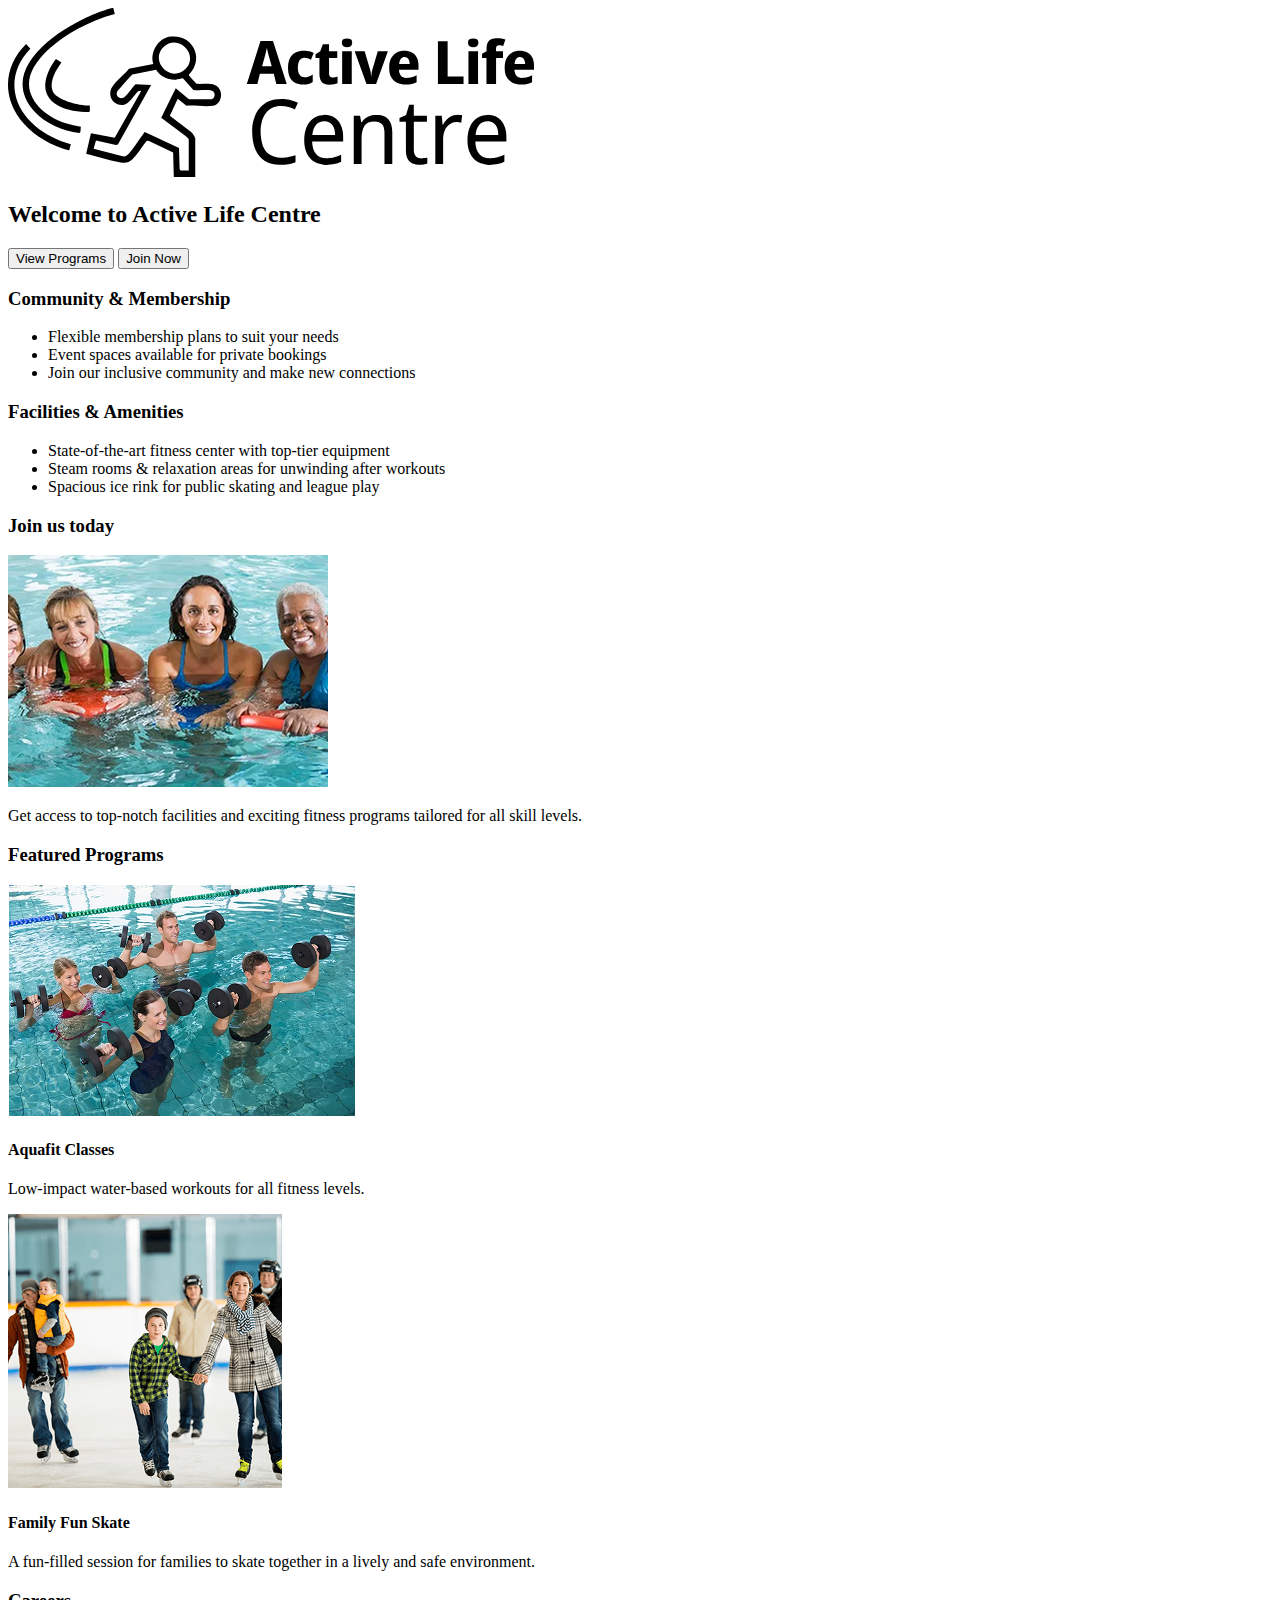
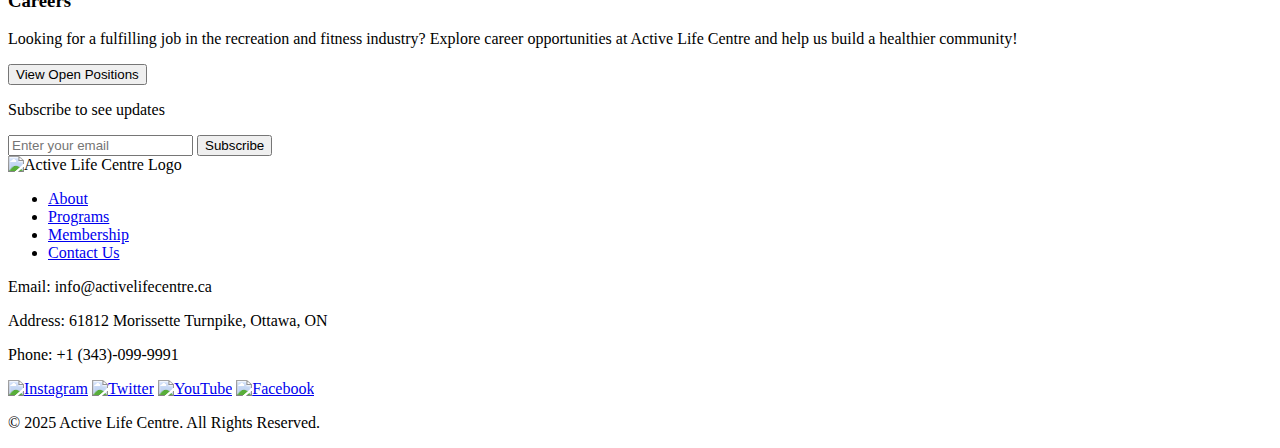
==== index.html @ ce0fe80d "html halfway done" ====
<!DOCTYPE html>
<html lang="en">
<head>
    <meta charset="UTF-8">
    <meta name="viewport" content="width=device-width, initial-scale=1.0">
    <title>Active Life Centre</title>
    <link rel="stylesheet" href="css/main.css">
    <header>
        <div>
            <img src="images/logo-active-life-centre (1).svg" alt="Active Life Centre Logo">
        </div>
    </header>
    <div class="hero">
        <h2>Welcome to Active Life Centre</h2>
        <button>View Programs</button>
        <button>Join Now</button>
    </div>
    <div class="section">
        <h3>Community & Membership</h3>
        <ul>
            <li>Flexible membership plans to suit your needs</li>
            <li>Event spaces available for private bookings</li>
            <li>Join our inclusive community and make new connections</li>
        </ul>
    </div>
    <div class="section">
        <h3>Facilities & Amenities</h3>
        <ul>
            <li>State-of-the-art fitness center with top-tier equipment</li>
            <li>Steam rooms & relaxation areas for unwinding after workouts</li>
            <li>Spacious ice rink for public skating and league play</li>
        </ul>
    </div>
    <div class="promo-section">
        <div class="promo-card">
            <h3>Join us today</h3>
            <img src="images/Adult-swim.png" alt="Aquafit Class">
            <p>Get access to top-notch facilities and exciting fitness programs tailored for all skill levels.</p>
        </div>
        <div class="featured-programs">
            <h3>Featured Programs</h3>
            <div class="program">
                <img src="images/Aquafit-class.png" alt="Aquafit Classes">
                <h4>Aquafit Classes</h4>
                <p>Low-impact water-based workouts for all fitness levels.</p>
            </div>
            <div class="program">
                <img src="images/Ice-skating.png" alt="Family Fun Skate">
                <h4>Family Fun Skate</h4>
                <p>A fun-filled session for families to skate together in a lively and safe environment.</p>
            </div>
        </div>
        <div class="careers">
            <h3>Careers</h3>
            <p>Looking for a fulfilling job in the recreation and fitness industry? Explore career opportunities at Active Life Centre and help us build a healthier community!</p>
            <button>View Open Positions</button>
        </div>
    </div>
    <footer>
        <div class="subscribe">
            <p>Subscribe to see updates</p>
            <form>
                <input type="email" placeholder="Enter your email">
                <button type="submit">Subscribe</button>
            </form>
        </div>
        <div class="footer-logo">
            <img src="images/logo-active-life-centre.svg" alt="Active Life Centre Logo">
        </div>
        <div class="footer-links">
            <ul>
                <li><a href="#">About</a></li>
                <li><a href="#">Programs</a></li>
                <li><a href="#">Membership</a></li>
                <li><a href="#">Contact Us</a></li>
            </ul>
        </div>
        <div class="contact-info">
            <p>Email: info@activelifecentre.ca</p>
            <p>Address: 61812 Morissette Turnpike, Ottawa, ON</p>
            <p>Phone: +1 (343)-099-9991</p>
        </div>
        <div class="social-media">
            <a href="#"><img src="images/instagram-icon.svg" alt="Instagram"></a>
            <a href="#"><img src="images/twitter-icon.svg" alt="Twitter"></a>
            <a href="#"><img src="images/youtube-icon.svg" alt="YouTube"></a>
            <a href="#"><img src="images/facebook-icon.svg" alt="Facebook"></a>
        </div>
        <div class="copyright">
            <p>© 2025 Active Life Centre. All Rights Reserved.</p>
        </div>
    </footer>

</body>
</html>
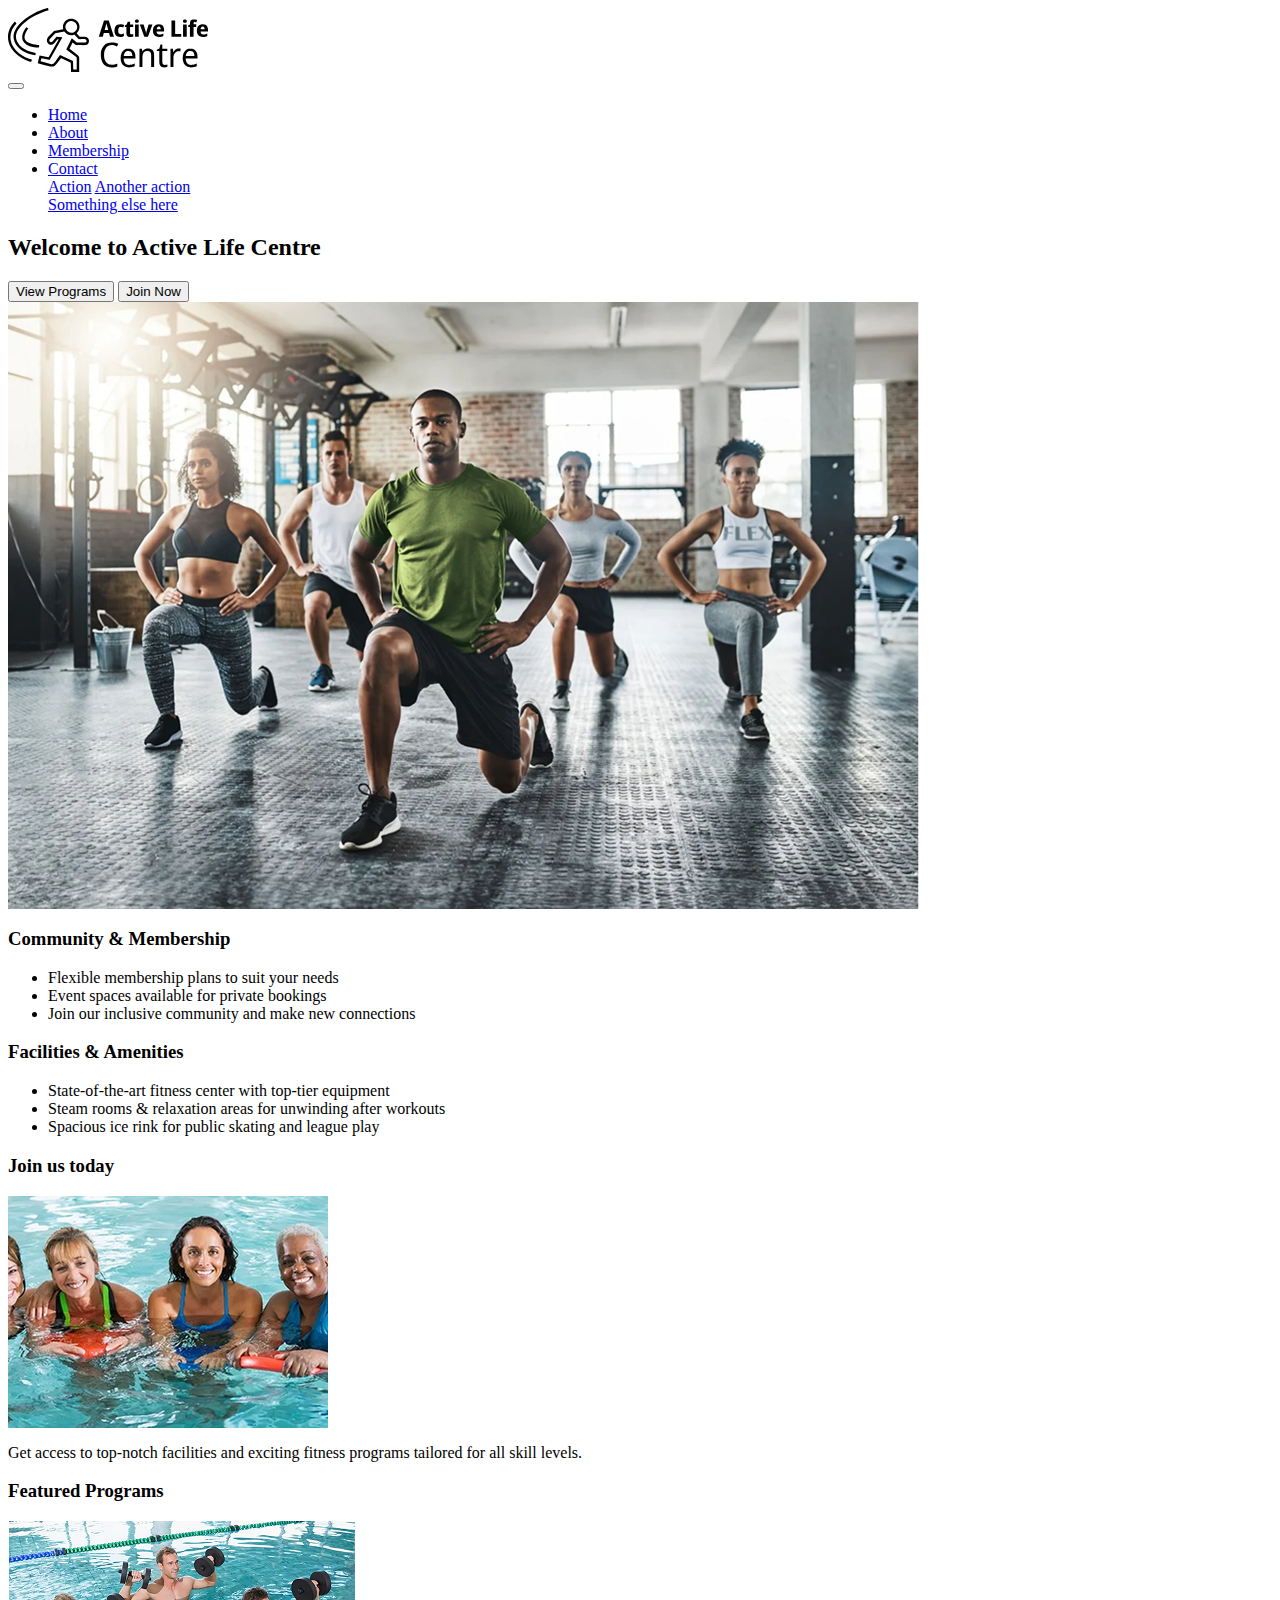
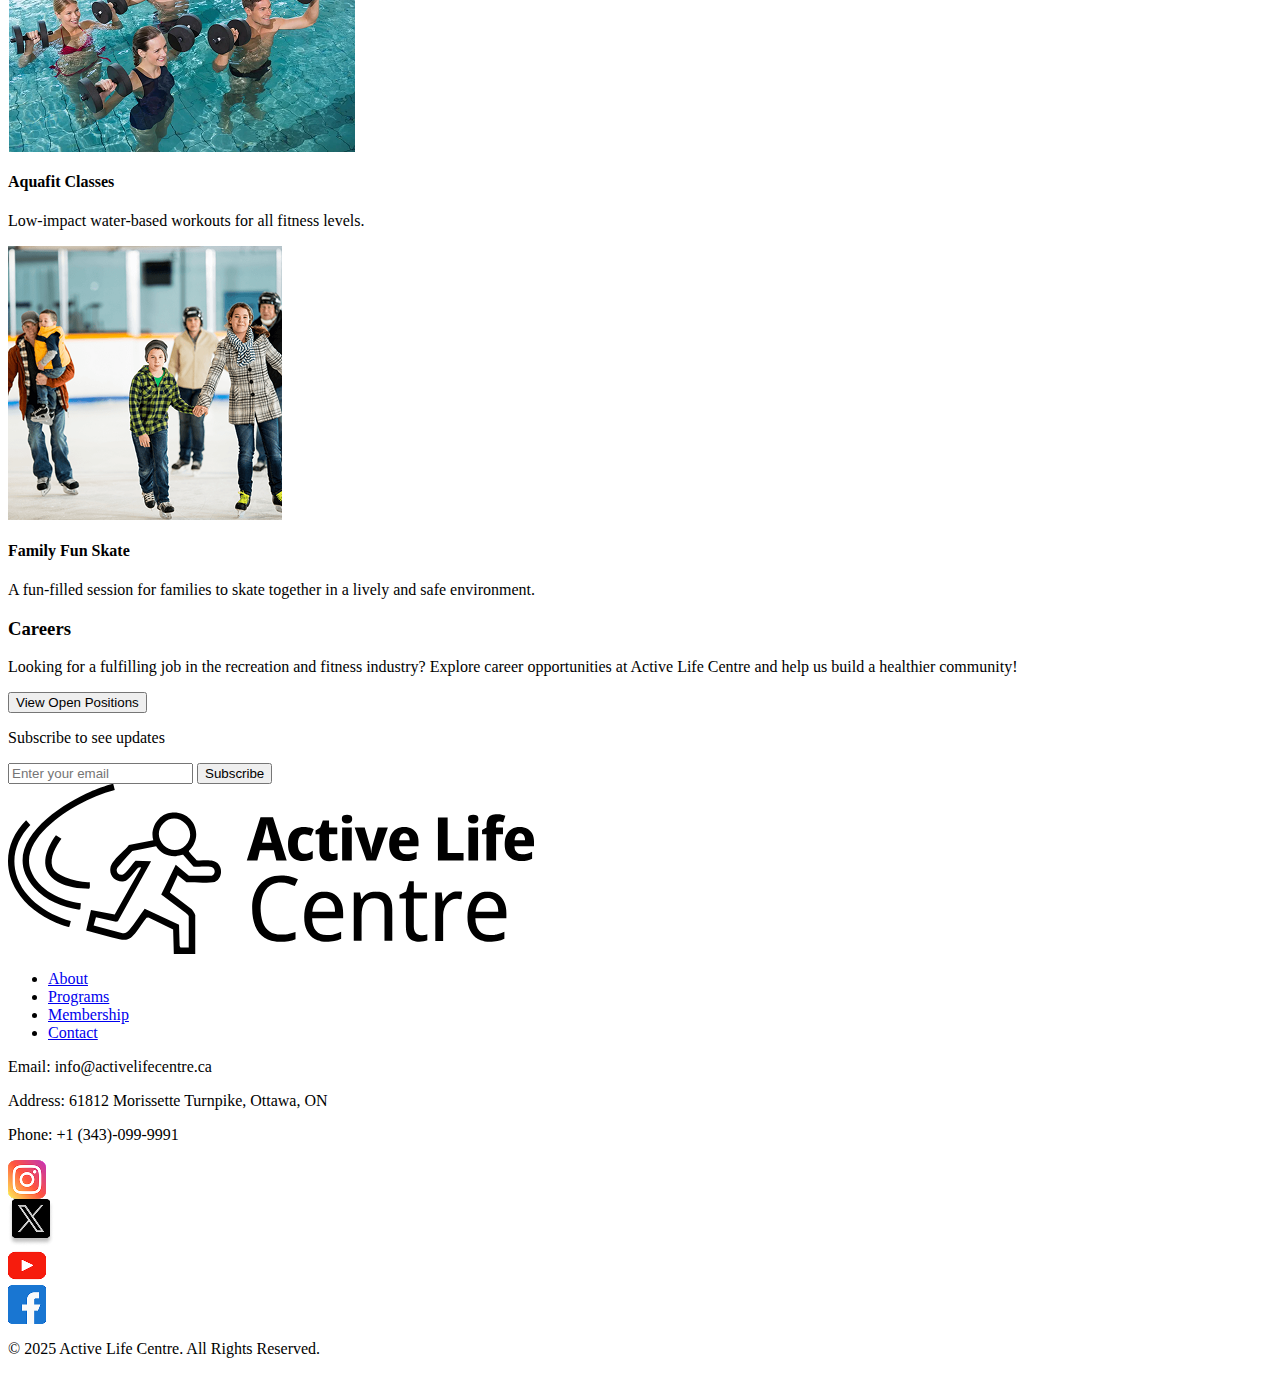
==== commit 40192c1f: "Nav done" ====
--- a/index.html
+++ b/index.html
@@ -1,35 +1,95 @@
 <!DOCTYPE html>
 <html lang="en">
+
 <head>
     <meta charset="UTF-8">
     <meta name="viewport" content="width=device-width, initial-scale=1.0">
     <title>Active Life Centre</title>
+    <!-- Link to Bootstrap CSS -->
+    <link href="https://cdn.jsdelivr.net/npm/bootstrap@5.3.5/dist/css/bootstrap.min.css" rel="stylesheet"
+        integrity="sha384-SgOJa3DmI69IUzQ2PVdRZhwQ+dy64/BUtbMJw1MZ8t5HZApcHrRKUc4W0kG879m7" crossorigin="anonymous">
+
+    <!-- Link to custom CSS -->
     <link rel="stylesheet" href="css/main.css">
+</head>
+
+<body>
     <header>
-        <div>
-            <img src="images/logo-active-life-centre (1).svg" alt="Active Life Centre Logo">
+        <nav class="navbar navbar-expand-lg navbar-light">
+            <div class="container">
+                <a class="navbar-brand" href="#">
+                    <!-- logo -->
+                    <div class="logo">
+                        <img src="images/logo-active-life-centre (1).svg" alt="Active Life Centre Logo"
+                            class="img-fluid">
+                    </div>
+                </a>
+
+                <button class="navbar-toggler" type="button" data-bs-toggle="collapse"
+                    data-bs-target="#navbarSupportedContent" aria-controls="navbarSupportedContent"
+                    aria-expanded="false" aria-label="Toggle navigation">
+                    <span class="navbar-toggler-icon"></span>
+                </button>
+
+                <div class="collapse navbar-collapse" id="navbarSupportedContent">
+                    <ul class="navbar-nav ms-auto">
+                        <li class="nav-item active">
+                            <a class="nav-link" href="#">Home</a>
+                        </li>
+
+                        <li class="nav-item active">
+                            <a class="nav-link" href="#">About</a>
+                        </li>
+
+                        <li class="nav-item active">
+                            <a class="nav-link" href="#">Membership</a>
+                        </li>
+
+                        <li class="nav-item active">
+                            <a class="nav-link" href="#">Contact</a>
+                        </li>
+
+                        <div class="dropdown-menu" aria-labelledby="navbarDropdown">
+                            <a class="dropdown-item" href="#">Action</a>
+                            <a class="dropdown-item" href="#">Another action</a>
+                            <div class="dropdown-divider"></div>
+                            <a class="dropdown-item" href="#">Something else here</a>
+                        </div>
+                        </li>
+                    </ul>
+                    </form>
+                </div>
+            </div>
+        </nav>
+    </header>
+    <div class="container">
+        <div class="hero">
+            <div class="hero-content">
+                <h2>Welcome to Active Life Centre</h2>
+                <button>View Programs</button>
+                <button>Join Now</button>
+            </div>
+            <div class="hero-image">
+                <img src="images/hero-img.png" alt="Hero Image" class="ms-auto img-fluid">
+            </div>
+
         </div>
-    </header>
-    <div class="hero">
-        <h2>Welcome to Active Life Centre</h2>
-        <button>View Programs</button>
-        <button>Join Now</button>
-    </div>
-    <div class="section">
-        <h3>Community & Membership</h3>
-        <ul>
-            <li>Flexible membership plans to suit your needs</li>
-            <li>Event spaces available for private bookings</li>
-            <li>Join our inclusive community and make new connections</li>
-        </ul>
-    </div>
-    <div class="section">
-        <h3>Facilities & Amenities</h3>
-        <ul>
-            <li>State-of-the-art fitness center with top-tier equipment</li>
-            <li>Steam rooms & relaxation areas for unwinding after workouts</li>
-            <li>Spacious ice rink for public skating and league play</li>
-        </ul>
+        <div class="section">
+            <h3>Community & Membership</h3>
+            <ul>
+                <li>Flexible membership plans to suit your needs</li>
+                <li>Event spaces available for private bookings</li>
+                <li>Join our inclusive community and make new connections</li>
+            </ul>
+        </div>
+        <div class="section">
+            <h3>Facilities & Amenities</h3>
+            <ul>
+                <li>State-of-the-art fitness center with top-tier equipment</li>
+                <li>Steam rooms & relaxation areas for unwinding after workouts</li>
+                <li>Spacious ice rink for public skating and league play</li>
+            </ul>
+        </div>
     </div>
     <div class="promo-section">
         <div class="promo-card">
@@ -52,7 +112,8 @@
         </div>
         <div class="careers">
             <h3>Careers</h3>
-            <p>Looking for a fulfilling job in the recreation and fitness industry? Explore career opportunities at Active Life Centre and help us build a healthier community!</p>
+            <p>Looking for a fulfilling job in the recreation and fitness industry? Explore career opportunities at
+                Active Life Centre and help us build a healthier community!</p>
             <button>View Open Positions</button>
         </div>
     </div>
@@ -65,14 +126,14 @@
             </form>
         </div>
         <div class="footer-logo">
-            <img src="images/logo-active-life-centre.svg" alt="Active Life Centre Logo">
+            <img src="images/logo-active-life-centre (1).svg" alt="Active Life Centre Logo">
         </div>
         <div class="footer-links">
             <ul>
                 <li><a href="#">About</a></li>
                 <li><a href="#">Programs</a></li>
                 <li><a href="#">Membership</a></li>
-                <li><a href="#">Contact Us</a></li>
+                <li><a href="#">Contact</a></li>
             </ul>
         </div>
         <div class="contact-info">
@@ -81,15 +142,19 @@
             <p>Phone: +1 (343)-099-9991</p>
         </div>
         <div class="social-media">
-            <a href="#"><img src="images/instagram-icon.svg" alt="Instagram"></a>
-            <a href="#"><img src="images/twitter-icon.svg" alt="Twitter"></a>
-            <a href="#"><img src="images/youtube-icon.svg" alt="YouTube"></a>
-            <a href="#"><img src="images/facebook-icon.svg" alt="Facebook"></a>
+            <a href="#"><img src="images/instagram.png" alt="Instagram"></a>
+            <a href="#"><img src="images/twitter.png" alt="Twitter"></a>
+            <a href="#"><img src="images/youtube.png" alt="YouTube"></a>
+            <a href="#"><img src="images/facebook.png" alt="Facebook"></a>
         </div>
         <div class="copyright">
             <p>© 2025 Active Life Centre. All Rights Reserved.</p>
         </div>
     </footer>
+    <!-- Link to Bootstrap JS -->
+    <script src="https://cdn.jsdelivr.net/npm/bootstrap@5.3.5/dist/js/bootstrap.bundle.min.js"
+        integrity="sha384-k6d4wzSIapyDyv1kpU366/PK5hCdSbCRGRCMv+eplOQJWyd1fbcAu9OCUj5zNLiq"
+        crossorigin="anonymous"></script>
+</body>
 
-</body>
 </html>--- a/css/main.css
+++ b/css/main.css
@@ -0,0 +1,9 @@
+img {
+    display: block;
+    max-width: 100%;
+    height: auto;
+}
+
+.logo img {
+    max-width: 200px;
+}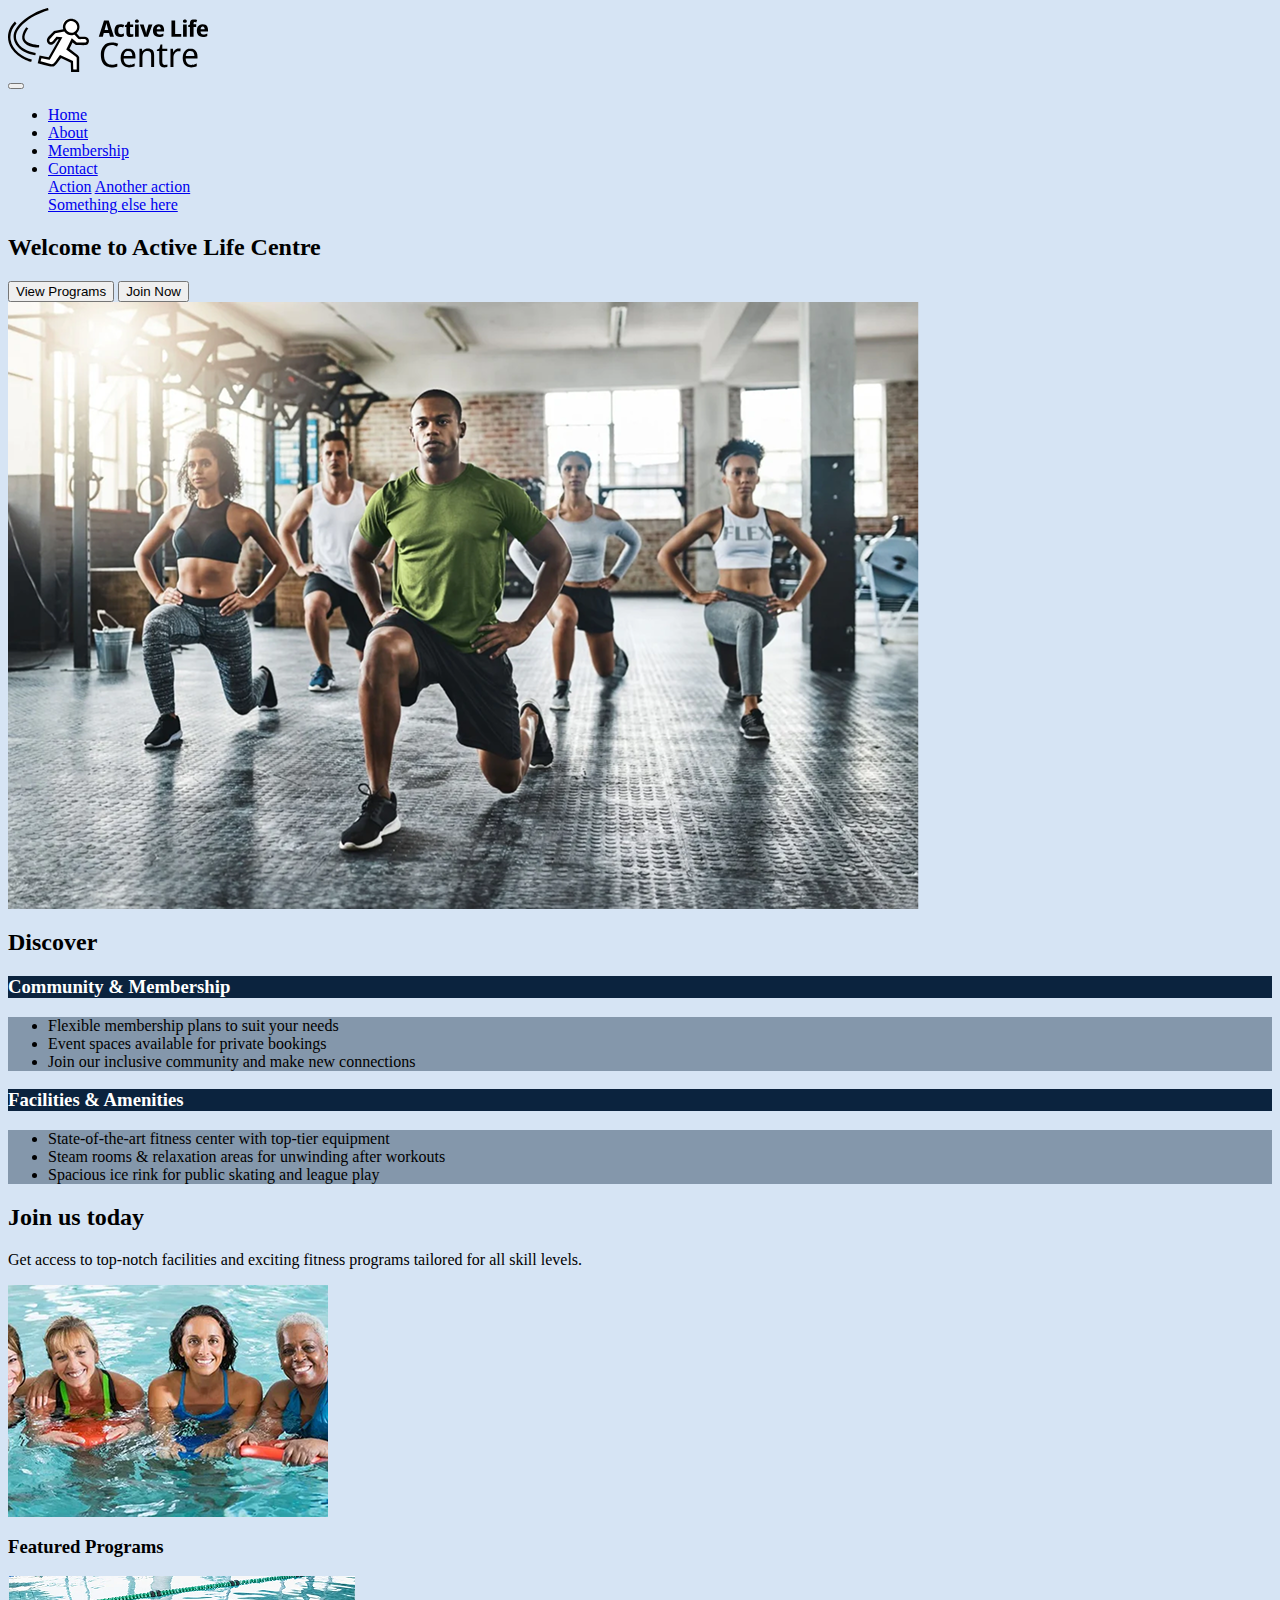
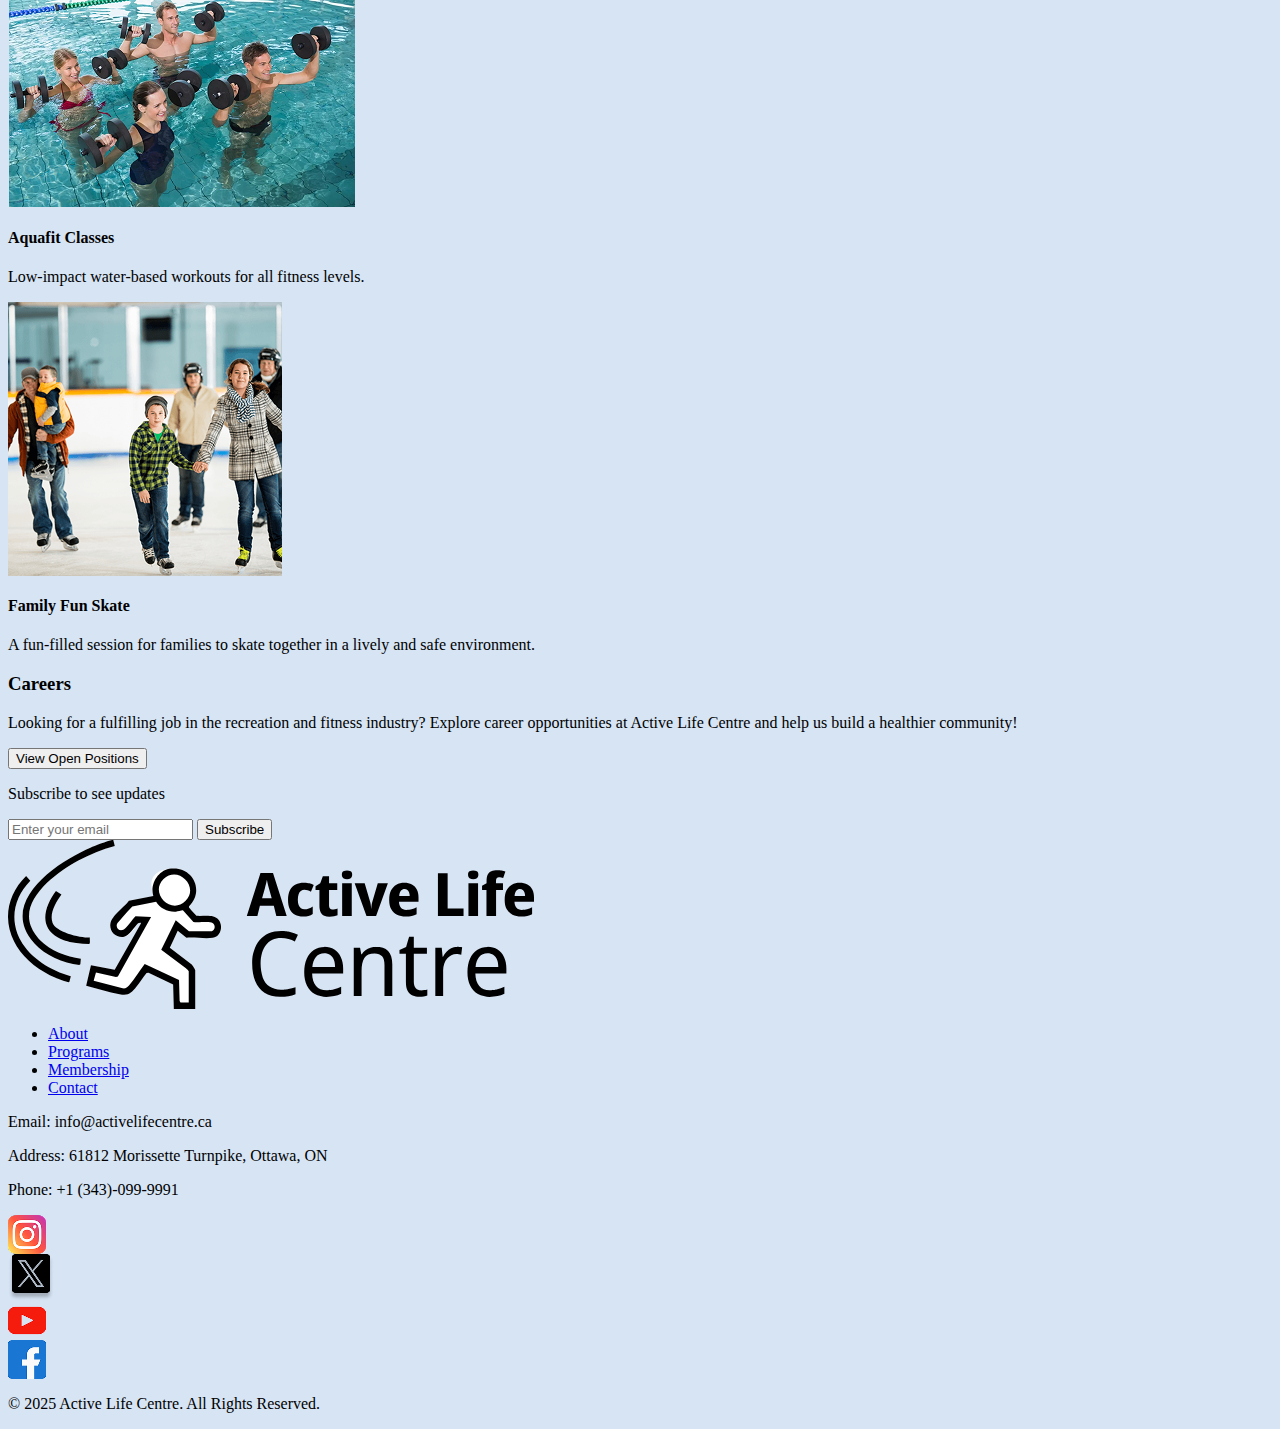
==== commit e9598318: "basic adjustment to home" ====
--- a/index.html
+++ b/index.html
@@ -63,42 +63,61 @@
         </nav>
     </header>
     <div class="container">
-        <div class="hero">
-            <div class="hero-content">
+        <div class="hero row">
+            <div class="hero-content col-6 d-flex flex-column justify-content-center align-items-center">
                 <h2>Welcome to Active Life Centre</h2>
-                <button>View Programs</button>
-                <button>Join Now</button>
+                <div class="d-flex gap-2">
+                    <button class="btn btn-primary">View Programs</button>
+                    <button class="btn btn-secondary">Join Now</button>
+                </div>
             </div>
-            <div class="hero-image">
-                <img src="images/hero-img.png" alt="Hero Image" class="ms-auto img-fluid">
+            <div class="hero-image col-6">
+                <img src="images/hero-img.png" alt="Hero Image" class="img-fluid">
             </div>
 
         </div>
-        <div class="section">
-            <h3>Community & Membership</h3>
-            <ul>
-                <li>Flexible membership plans to suit your needs</li>
-                <li>Event spaces available for private bookings</li>
-                <li>Join our inclusive community and make new connections</li>
-            </ul>
+        <div class="section text-center mt-5">
+            <h2 class="fw-bold display-5">Discover</h2>
         </div>
-        <div class="section">
-            <h3>Facilities & Amenities</h3>
-            <ul>
-                <li>State-of-the-art fitness center with top-tier equipment</li>
-                <li>Steam rooms & relaxation areas for unwinding after workouts</li>
-                <li>Spacious ice rink for public skating and league play</li>
-            </ul>
+        <div class="section-discover row g-4 justify-content-center mt-1">
+            <div class="col-6 p-0 m-0">
+                <h3 class="fw-bold display-6 p-2 m-0">Community & Membership</h3>
+                <ul class="m-0 p-4">
+                    <li>Flexible membership plans to suit your needs</li>
+                    <li>Event spaces available for private bookings</li>
+                    <li>Join our inclusive community and make new connections</li>
+                </ul>
+            </div>
+            <div class="col-6 p-0 m-0">
+                <h3 class="fw-bold display-6 p-2 m-0">Facilities & Amenities</h3>
+                <ul class="m-0 p-4">
+                    <li>State-of-the-art fitness center with top-tier equipment</li>
+                    <li>Steam rooms & relaxation areas for unwinding after workouts</li>
+                    <li>Spacious ice rink for public skating and league play</li>
+                </ul>
+            </div>
         </div>
     </div>
     <div class="promo-section">
-        <div class="promo-card">
-            <h3>Join us today</h3>
-            <img src="images/Adult-swim.png" alt="Aquafit Class">
-            <p>Get access to top-notch facilities and exciting fitness programs tailored for all skill levels.</p>
+        <div class="promo-section">
+            <div class="row align-items-center">
+                <div class="col-12 text-white text-center mt-5 mb-5">
+                    <h2 class="fw-bold">Join us today</h2>
+                </div> 
+                <div class="col-md-6 text-white">
+                    <p>Get access to top-notch facilities and exciting fitness programs tailored for all skill levels.
+                    </p>
+                </div>
+                <div class="col-md-6">
+                    <img src="images/Adult-swim.png" alt="Aquafit Class" class="img-fluid">
+                </div>
+            </div>
         </div>
-        <div class="featured-programs">
-            <h3>Featured Programs</h3>
+        <!-- Featured Programs Section -->
+        <div class="featured-programs row">
+            <div class="text-center">
+                <h3>Featured Programs</h3>
+            </div>
             <div class="program">
                 <img src="images/Aquafit-class.png" alt="Aquafit Classes">
                 <h4>Aquafit Classes</h4>
@@ -110,13 +129,16 @@
                 <p>A fun-filled session for families to skate together in a lively and safe environment.</p>
             </div>
         </div>
-        <div class="careers">
-            <h3>Careers</h3>
-            <p>Looking for a fulfilling job in the recreation and fitness industry? Explore career opportunities at
-                Active Life Centre and help us build a healthier community!</p>
-            <button>View Open Positions</button>
-        </div>
     </div>
+<!-- Careers Section -->
+    <div class="careers">
+        <h3>Careers</h3>
+        <p>Looking for a fulfilling job in the recreation and fitness industry? Explore career opportunities at
+            Active Life Centre and help us build a healthier community!</p>
+        <button>View Open Positions</button>
+    </div>
+    </div>
+    <!-- Footer -->
     <footer>
         <div class="subscribe">
             <p>Subscribe to see updates</p>
--- a/css/main.css
+++ b/css/main.css
@@ -1,3 +1,8 @@
+:root {
+    --primary-color: #0B233E;
+    --secondary-color: #D6E4F4;
+}
+
 img {
     display: block;
     max-width: 100%;
@@ -6,4 +11,18 @@
 
 .logo img {
     max-width: 200px;
+}
+
+body {
+    background-color: #D6E4F4;
+}
+
+.section-discover h3{
+    color: #fff;
+    background-color:var(--primary-color);
+}
+
+.section-discover ul{
+    color: #000000;
+    background-color: rgba(11, 35, 62, 0.4);
 }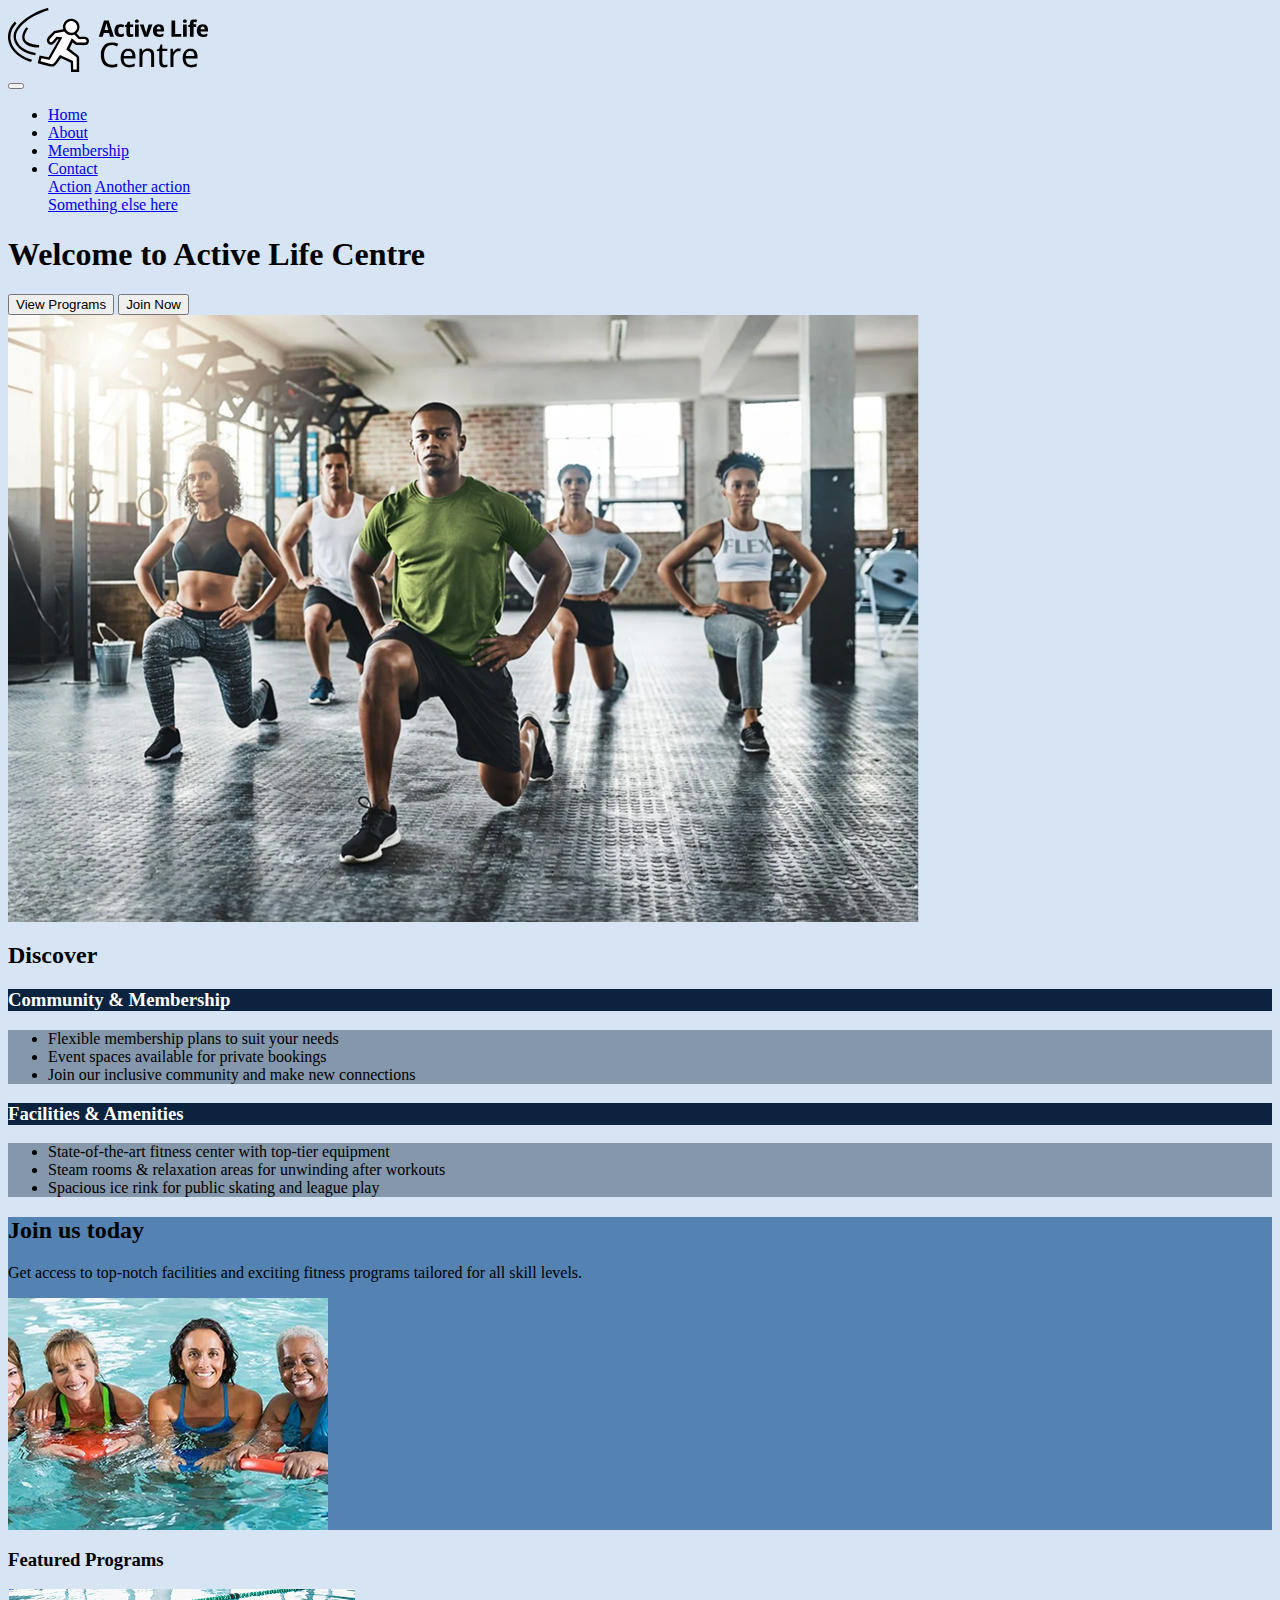
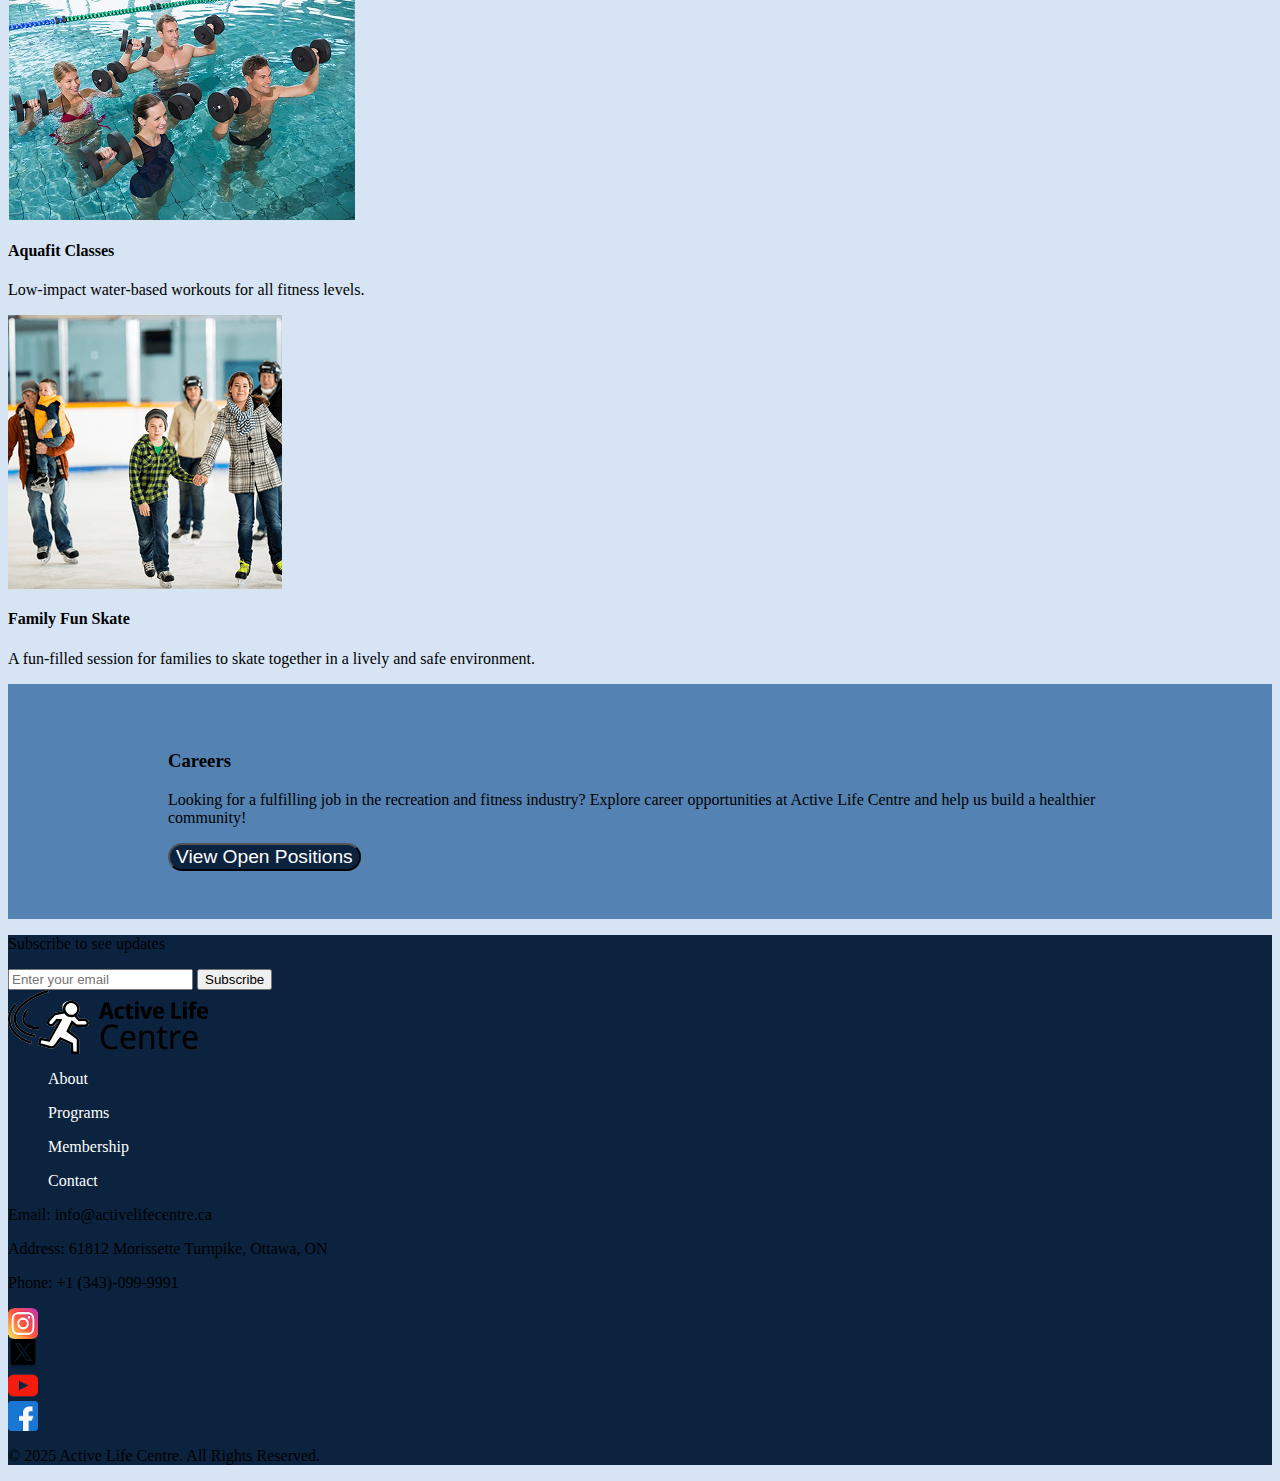
==== commit e15fb97f: "Home page almost done" ====
--- a/index.html
+++ b/index.html
@@ -65,7 +65,7 @@
     <div class="container">
         <div class="hero row">
             <div class="hero-content col-6 d-flex flex-column justify-content-center align-items-center">
-                <h2>Welcome to Active Life Centre</h2>
+                <h1 class="display-4 fw-bold">Welcome to Active Life Centre</h1>
                 <div class="d-flex gap-2">
                     <button class="btn btn-primary">View Programs</button>
                     <button class="btn btn-secondary">Join Now</button>
@@ -79,8 +79,10 @@
         <div class="section text-center mt-5">
             <h2 class="fw-bold display-5">Discover</h2>
         </div>
+
         <div class="section-discover row g-4 justify-content-center mt-1">
-            <div class="col-6 p-0 m-0">
+            <!-- Discover Section 1 -->
+            <div class="col-5 p-0 mx-1">
                 <h3 class="fw-bold display-6 p-2 m-0">Community & Membership</h3>
                 <ul class="m-0 p-4">
                     <li>Flexible membership plans to suit your needs</li>
@@ -88,7 +90,10 @@
                     <li>Join our inclusive community and make new connections</li>
                 </ul>
             </div>
-            <div class="col-6 p-0 m-0">
+            <!-- End of section 1 -->
+
+            <!-- Discover section 2 -->
+            <div class="col-5 p-0 mx-1">
                 <h3 class="fw-bold display-6 p-2 m-0">Facilities & Amenities</h3>
                 <ul class="m-0 p-4">
                     <li>State-of-the-art fitness center with top-tier equipment</li>
@@ -96,81 +101,108 @@
                     <li>Spacious ice rink for public skating and league play</li>
                 </ul>
             </div>
-        </div>
-    </div>
-    <div class="promo-section">
-        <div class="promo-section">
-            <div class="row align-items-center">
-                <div class="col-12 text-white text-center mt-5 mb-5">
-                    <h2 class="fw-bold">Join us today</h2>
-                </div> 
-                <div class="col-md-6 text-white">
-                    <p>Get access to top-notch facilities and exciting fitness programs tailored for all skill levels.
-                    </p>
-                </div>
+            <!-- End of section 2 -->
+        </div>
+    </div>
+    <div class="promo-section py-5">
+        <div class="col-12 text-white text-center m-0 p-0">
+            <h2 class="fw-bold py-2">Join us today</h2>
+        </div>
+        <div class="row">
+            <div class="col-md-6 d-flex justify-content-center align-items-center text-light">
+                <p class="text-center fs-4">Get access to top-notch facilities and exciting fitness programs tailored
+                    for all skill levels.
+                </p>
+            </div>
+            <div class="col-md-6 d-flex justify-content-center align-items-center m-0 p-0">
+                <img src="images/Adult-swim.png" alt="Aquafit Class" class="">
+            </div>
+        </div>
+    </div>
+    <!-- Featured Programs Section -->
+    <h3 class="text-center py-5">Featured Programs</h3>
+    <div class="featured-container row m-0 p-0">
+        <!-- Card 1 -->
+        <div
+            class="program-container col-md-6 d-flex flex-column justify-content-center align-items-center text-center">
+            <img src="images/Aquafit-class.png" alt="Aquafit Classes" class="img-fluid mb-3">
+            <h4>Aquafit Classes</h4>
+            <p>Low-impact water-based workouts for all fitness levels.</p>
+        </div>
+        <!-- End card 1 -->
+
+        <!-- Card 2 -->
+        <div
+            class="program-container col-md-6 d-flex flex-column justify-content-center align-items-center text-center">
+            <img src="images/Ice-skating.png" alt="Family Fun Skate" class="img-fluid mb-3">
+            <h4>Family Fun Skate</h4>
+            <p>A fun-filled session for families to skate together in a lively and safe environment.</p>
+        </div>
+        <!-- End card 2 -->
+    </div>
+    </div>
+    <!-- Careers Section -->
+    <div class="careers text-center text-light">
+        <h3 class="display-5 fw-bold">Careers</h3>
+        <p class="fs-4">Looking for a fulfilling job in the recreation and fitness industry? Explore career
+            opportunities at
+            Active Life Centre and help us build a healthier community!</p>
+        <button class="p-3 border-0">View Open Positions</button>
+    </div>
+    </div>
+    <!-- Footer -->
+    <footer class="text-white py-4">
+        <div class="container">
+            <div class="row d-flex justify-content-between">
+                <!-- Subscribe Section -->
                 <div class="col-md-6">
-                    <img src="images/Adult-swim.png" alt="Aquafit Class" class="img-fluid">
-                </div>
-            </div>
-        </div>
-        <!-- Featured Programs Section -->
-        <div class="featured-programs row">
-            <div class="text-center">
-                <h3>Featured Programs</h3>
-            </div>
-            <div class="program">
-                <img src="images/Aquafit-class.png" alt="Aquafit Classes">
-                <h4>Aquafit Classes</h4>
-                <p>Low-impact water-based workouts for all fitness levels.</p>
-            </div>
-            <div class="program">
-                <img src="images/Ice-skating.png" alt="Family Fun Skate">
-                <h4>Family Fun Skate</h4>
-                <p>A fun-filled session for families to skate together in a lively and safe environment.</p>
-            </div>
-        </div>
-    </div>
-<!-- Careers Section -->
-    <div class="careers">
-        <h3>Careers</h3>
-        <p>Looking for a fulfilling job in the recreation and fitness industry? Explore career opportunities at
-            Active Life Centre and help us build a healthier community!</p>
-        <button>View Open Positions</button>
-    </div>
-    </div>
-    <!-- Footer -->
-    <footer>
-        <div class="subscribe">
-            <p>Subscribe to see updates</p>
-            <form>
-                <input type="email" placeholder="Enter your email">
-                <button type="submit">Subscribe</button>
-            </form>
-        </div>
-        <div class="footer-logo">
-            <img src="images/logo-active-life-centre (1).svg" alt="Active Life Centre Logo">
-        </div>
-        <div class="footer-links">
-            <ul>
-                <li><a href="#">About</a></li>
-                <li><a href="#">Programs</a></li>
-                <li><a href="#">Membership</a></li>
-                <li><a href="#">Contact</a></li>
-            </ul>
-        </div>
-        <div class="contact-info">
-            <p>Email: info@activelifecentre.ca</p>
-            <p>Address: 61812 Morissette Turnpike, Ottawa, ON</p>
-            <p>Phone: +1 (343)-099-9991</p>
-        </div>
-        <div class="social-media">
-            <a href="#"><img src="images/instagram.png" alt="Instagram"></a>
-            <a href="#"><img src="images/twitter.png" alt="Twitter"></a>
-            <a href="#"><img src="images/youtube.png" alt="YouTube"></a>
-            <a href="#"><img src="images/facebook.png" alt="Facebook"></a>
-        </div>
-        <div class="copyright">
-            <p>© 2025 Active Life Centre. All Rights Reserved.</p>
+                    <p>Subscribe to see updates</p>
+                </div>
+                <div class="col-md-6">
+                    <form class="d-flex">
+                        <input type="email" placeholder="Enter your email" class="p-2">
+                        <button type="submit" class="p-2">Subscribe</button>
+                    </form>
+                </div>
+
+                <!-- Logo and Links Section -->
+                <div class="logo col-md-4 text-center">
+                    <img src="images/logo-active-life-centre (1).svg" alt="Active Life Centre Logo"
+                        class="img-fluid mb-2">
+                </div>
+                <div class="col-md-4 text-center">
+                    <ul>
+                        <li><a href="#">About</a></li>
+                        <li><a href="#">Programs</a></li>
+                        <li><a href="#">Membership</a></li>
+                        <li><a href="#">Contact</a></li>
+                    </ul>
+                </div>
+
+                <!-- Contact Info Section -->
+                <div class="col-md-4">
+                    <p>Email: info@activelifecentre.ca</p>
+                    <p>Address: 61812 Morissette Turnpike, Ottawa, ON</p>
+                    <p>Phone: +1 (343)-099-9991</p>
+                    <div class="d-flex gap-2">
+                        <a href="#"><img src="images/instagram.png" alt="Instagram" class="img-fluid"
+                                style="width: 30px;"></a>
+                        <a href="#"><img src="images/twitter.png" alt="Twitter" class="img-fluid"
+                                style="width: 30px;"></a>
+                        <a href="#"><img src="images/youtube.png" alt="YouTube" class="img-fluid"
+                                style="width: 30px;"></a>
+                        <a href="#"><img src="images/facebook.png" alt="Facebook" class="img-fluid"
+                                style="width: 30px;"></a>
+                    </div>
+                </div>
+            </div>
+
+            <!-- Copyright Section -->
+            <div class="mt-3">
+                <div class="text-center">
+                    <p class="mb-0">© 2025 Active Life Centre. All Rights Reserved.</p>
+                </div>
+            </div>
         </div>
     </footer>
     <!-- Link to Bootstrap JS -->
--- a/css/main.css
+++ b/css/main.css
@@ -1,8 +1,12 @@
 :root {
     --primary-color: #0B233E;
     --secondary-color: #D6E4F4;
+    --font-heading1: 45px;
+    --font-heading2: 40px;
+    --font-heading3: 35px;
+    --font-heading4: 30px;
+    --font-paragraph: 22px;
 }
-
 img {
     display: block;
     max-width: 100%;
@@ -25,4 +29,39 @@
 .section-discover ul{
     color: #000000;
     background-color: rgba(11, 35, 62, 0.4);
-}+}
+
+.promo-section{
+    background-color: #5483B3;
+
+}
+
+.careers{
+    background-color: #5483B3;
+    padding: 3rem 10rem;
+}
+.careers button{
+    background-color: #0B233E;
+    color: #fff;
+    font-size: 1.2rem;
+    border-radius: 30px;
+}
+
+footer{
+    background-color: #0B233E;
+}
+footer .logo img{
+    max-width: 200px;
+    display: block;
+}
+footer li {
+    list-style: none;
+    margin: 0 1rem;
+    margin: 1rem 0rem;
+
+
+}
+footer ul li a{
+    color: #fff;
+    text-decoration: none;
+}
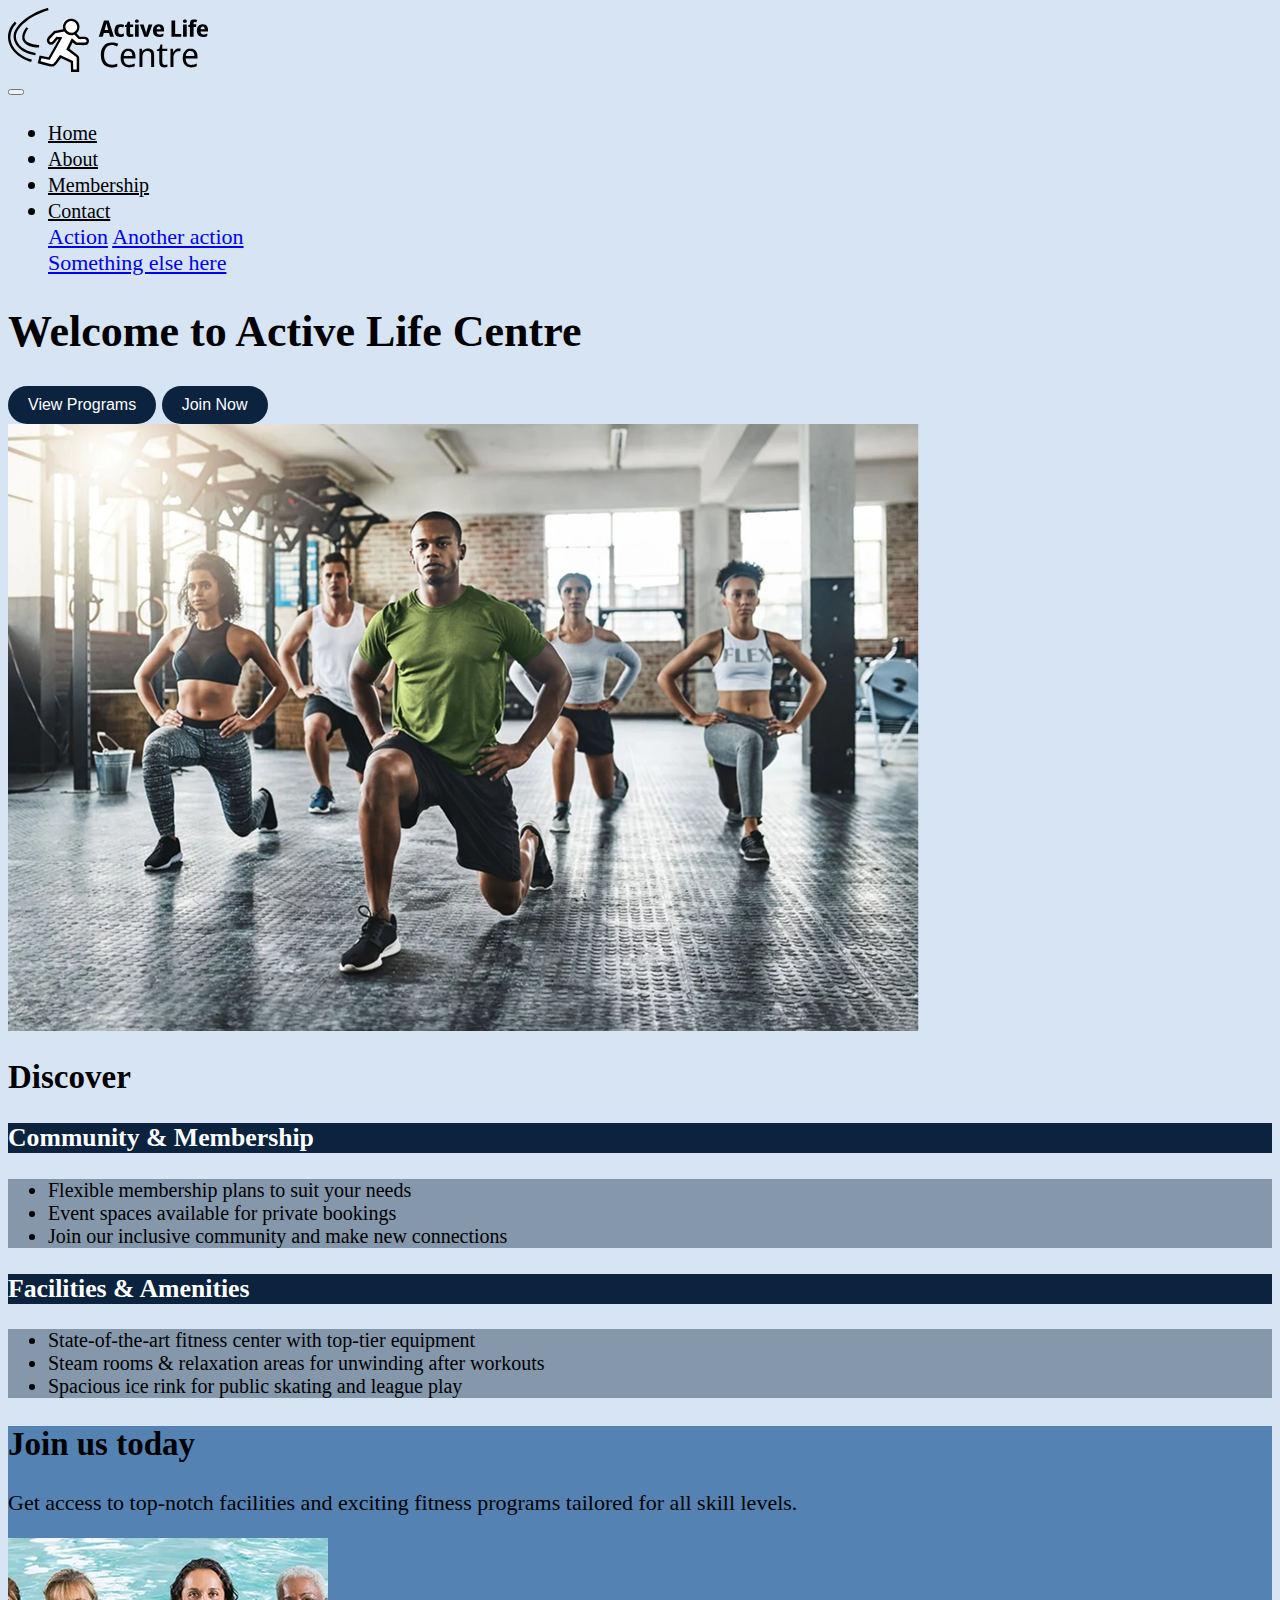
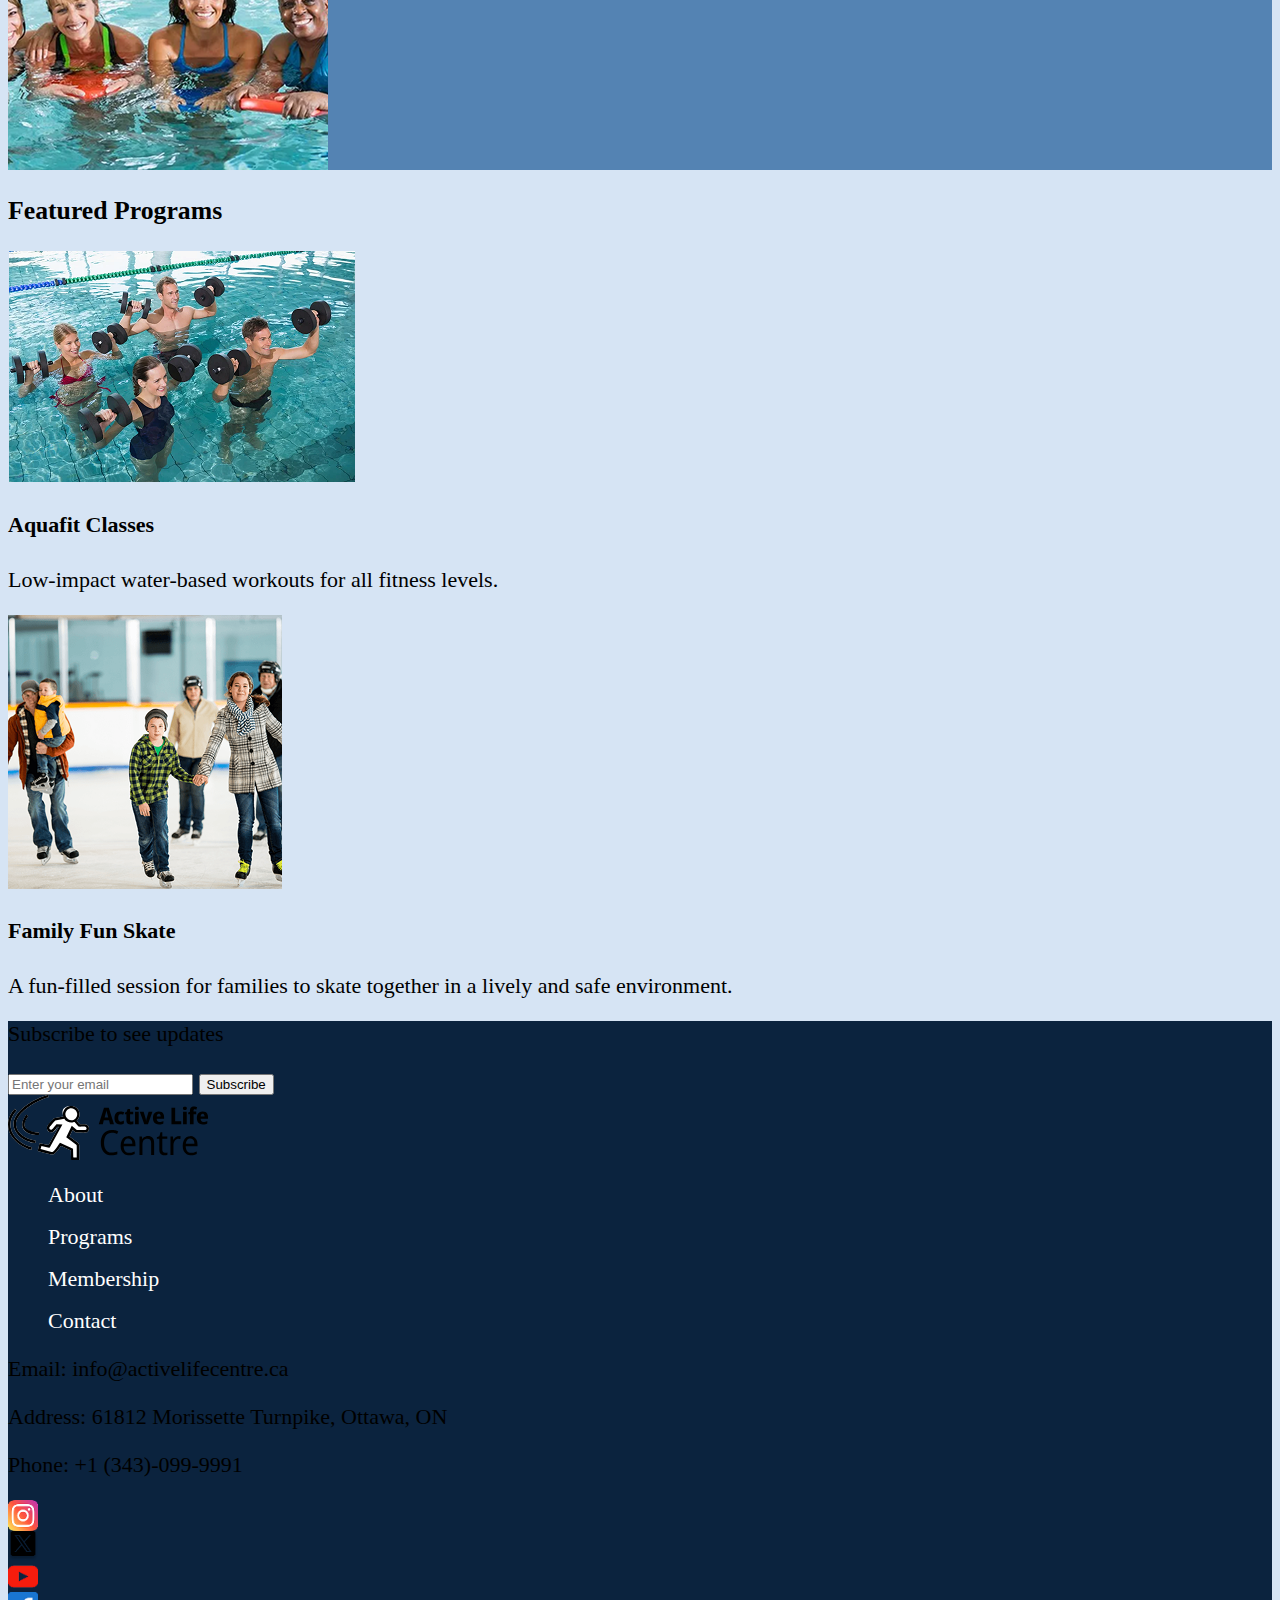
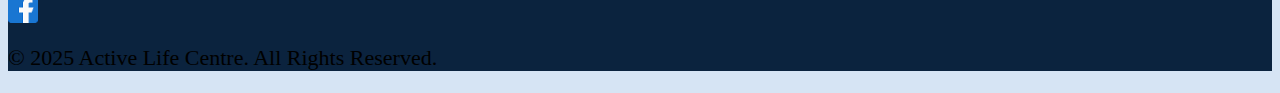
==== commit e606a27d: "Last Final Adjustments" ====
--- a/index.html
+++ b/index.html
@@ -1,5 +1,5 @@
 <!DOCTYPE html>
-<html lang="en">
+<html lang="en" itemscope itemtype="http://schema.org/WebPage">
 
 <head>
     <meta charset="UTF-8">
@@ -14,14 +14,14 @@
 </head>
 
 <body>
-    <header>
-        <nav class="navbar navbar-expand-lg navbar-light">
+    <header role="banner">
+        <nav class="navbar navbar-expand-lg navbar-light" aria-label="Main Navigation">
             <div class="container">
-                <a class="navbar-brand" href="#">
+                <a class="navbar-brand" href="#" itemprop="url">
                     <!-- logo -->
                     <div class="logo">
                         <img src="images/logo-active-life-centre (1).svg" alt="Active Life Centre Logo"
-                            class="img-fluid">
+                            class="img-fluid" itemprop="logo">
                     </div>
                 </a>
 
@@ -34,124 +34,110 @@
                 <div class="collapse navbar-collapse" id="navbarSupportedContent">
                     <ul class="navbar-nav ms-auto">
                         <li class="nav-item active">
-                            <a class="nav-link" href="#">Home</a>
-                        </li>
-
-                        <li class="nav-item active">
-                            <a class="nav-link" href="#">About</a>
-                        </li>
-
-                        <li class="nav-item active">
-                            <a class="nav-link" href="#">Membership</a>
-                        </li>
-
-                        <li class="nav-item active">
-                            <a class="nav-link" href="#">Contact</a>
+                            <a class="nav-link" href="#" aria-label="Home">Home</a>
+                        </li>
+
+                        <li class="nav-item active">
+                            <a class="nav-link" href="about.html" aria-label="About Us">About</a>
+                        </li>
+
+                        <li class="nav-item active">
+                            <a class="nav-link" href="membership.html" aria-label="Membership Plans">Membership</a>
+                        </li>
+
+                        <li class="nav-item active">
+                            <a class="nav-link" href="contact.html" aria-label="Contact Us">Contact</a>
                         </li>
 
                         <div class="dropdown-menu" aria-labelledby="navbarDropdown">
-                            <a class="dropdown-item" href="#">Action</a>
-                            <a class="dropdown-item" href="#">Another action</a>
+                            <a class="dropdown-item" href="#" aria-label="Action">Action</a>
+                            <a class="dropdown-item" href="#" aria-label="Another Action">Another action</a>
                             <div class="dropdown-divider"></div>
-                            <a class="dropdown-item" href="#">Something else here</a>
+                            <a class="dropdown-item" href="#" aria-label="Something Else">Something else here</a>
                         </div>
                         </li>
                     </ul>
-                    </form>
                 </div>
             </div>
         </nav>
     </header>
-    <div class="container">
-        <div class="hero row">
-            <div class="hero-content col-6 d-flex flex-column justify-content-center align-items-center">
-                <h1 class="display-4 fw-bold">Welcome to Active Life Centre</h1>
-                <div class="d-flex gap-2">
-                    <button class="btn btn-primary">View Programs</button>
-                    <button class="btn btn-secondary">Join Now</button>
-                </div>
-            </div>
-            <div class="hero-image col-6">
-                <img src="images/hero-img.png" alt="Hero Image" class="img-fluid">
-            </div>
-
-        </div>
-        <div class="section text-center mt-5">
-            <h2 class="fw-bold display-5">Discover</h2>
-        </div>
-
-        <div class="section-discover row g-4 justify-content-center mt-1">
-            <!-- Discover Section 1 -->
-            <div class="col-5 p-0 mx-1">
-                <h3 class="fw-bold display-6 p-2 m-0">Community & Membership</h3>
-                <ul class="m-0 p-4">
-                    <li>Flexible membership plans to suit your needs</li>
-                    <li>Event spaces available for private bookings</li>
-                    <li>Join our inclusive community and make new connections</li>
-                </ul>
-            </div>
-            <!-- End of section 1 -->
-
-            <!-- Discover section 2 -->
-            <div class="col-5 p-0 mx-1">
-                <h3 class="fw-bold display-6 p-2 m-0">Facilities & Amenities</h3>
-                <ul class="m-0 p-4">
-                    <li>State-of-the-art fitness center with top-tier equipment</li>
-                    <li>Steam rooms & relaxation areas for unwinding after workouts</li>
-                    <li>Spacious ice rink for public skating and league play</li>
-                </ul>
-            </div>
-            <!-- End of section 2 -->
-        </div>
-    </div>
-    <div class="promo-section py-5">
-        <div class="col-12 text-white text-center m-0 p-0">
-            <h2 class="fw-bold py-2">Join us today</h2>
-        </div>
-        <div class="row">
-            <div class="col-md-6 d-flex justify-content-center align-items-center text-light">
-                <p class="text-center fs-4">Get access to top-notch facilities and exciting fitness programs tailored
-                    for all skill levels.
-                </p>
-            </div>
-            <div class="col-md-6 d-flex justify-content-center align-items-center m-0 p-0">
-                <img src="images/Adult-swim.png" alt="Aquafit Class" class="">
-            </div>
-        </div>
-    </div>
-    <!-- Featured Programs Section -->
-    <h3 class="text-center py-5">Featured Programs</h3>
-    <div class="featured-container row m-0 p-0">
-        <!-- Card 1 -->
-        <div
-            class="program-container col-md-6 d-flex flex-column justify-content-center align-items-center text-center">
-            <img src="images/Aquafit-class.png" alt="Aquafit Classes" class="img-fluid mb-3">
-            <h4>Aquafit Classes</h4>
-            <p>Low-impact water-based workouts for all fitness levels.</p>
-        </div>
-        <!-- End card 1 -->
-
-        <!-- Card 2 -->
-        <div
-            class="program-container col-md-6 d-flex flex-column justify-content-center align-items-center text-center">
-            <img src="images/Ice-skating.png" alt="Family Fun Skate" class="img-fluid mb-3">
-            <h4>Family Fun Skate</h4>
-            <p>A fun-filled session for families to skate together in a lively and safe environment.</p>
-        </div>
-        <!-- End card 2 -->
-    </div>
-    </div>
-    <!-- Careers Section -->
-    <div class="careers text-center text-light">
-        <h3 class="display-5 fw-bold">Careers</h3>
-        <p class="fs-4">Looking for a fulfilling job in the recreation and fitness industry? Explore career
-            opportunities at
-            Active Life Centre and help us build a healthier community!</p>
-        <button class="p-3 border-0">View Open Positions</button>
-    </div>
-    </div>
+    <main role="main">
+        <div class="container">
+            <div class="hero row" role="region" aria-labelledby="hero-heading">
+                <div class="hero-content col-6 d-flex flex-column justify-content-center align-items-center">
+                    <h1 class="display-4 fw-bold" id="hero-heading">Welcome to Active Life Centre</h1>
+                    <div class="d-flex gap-2">
+                        <button class="view-btn" aria-label="View Programs">View Programs</button>
+                        <button class="join-btn" aria-label="Join Now">Join Now</button>
+                    </div>
+                </div>
+                <div class="hero-image col-6">
+                    <img src="images/hero-img.png" alt="Hero Image showing fitness activities" class="img-fluid">
+                </div>
+            </div>
+            <div class="section text-center mt-5" role="region" aria-labelledby="discover-heading">
+                <h2 class="fw-bold display-5" id="discover-heading">Discover</h2>
+            </div>
+
+            <div class="section-discover row g-4 justify-content-center mt-1" role="region" aria-labelledby="discover-section">
+                <!-- Discover Section 1 -->
+                <div class="col-5 p-2 mx-1">
+                    <h3 class="fw-bold display-6 p-2 m-0" id="community-heading">Community & Membership</h3>
+                    <ul class="community-list m-0 p-4" aria-labelledby="community-heading">
+                        <li>Flexible membership plans to suit your needs</li>
+                        <li>Event spaces available for private bookings</li>
+                        <li>Join our inclusive community and make new connections</li>
+                    </ul>
+                </div>
+
+                <!-- Discover section 2 -->
+                <div class="col-5 p-2 mx-1 disco">
+                    <h3 class="fw-bold display-6 p-2 m-0" id="facilities-heading">Facilities & Amenities</h3>
+                    <ul class="facilities-list m-0 p-4" aria-labelledby="facilities-heading">
+                        <li>State-of-the-art fitness center with top-tier equipment</li>
+                        <li>Steam rooms & relaxation areas for unwinding after workouts</li>
+                        <li>Spacious ice rink for public skating and league play</li>
+                    </ul>
+                </div>
+            </div>
+        </div>
+        <div class="promo-section py-5" role="region" aria-labelledby="promo-heading">
+            <div class="col-12 text-white text-center m-0 p-0">
+                <h2 class="fw-bold py-2" id="promo-heading">Join us today</h2>
+            </div>
+            <div class="row">
+                <div class="col-md-6 d-flex justify-content-center align-items-center text-light">
+                    <p class="text-center fs-4">Get access to top-notch facilities and exciting fitness programs tailored
+                        for all skill levels.
+                    </p>
+                </div>
+                <div class="col-md-6 d-flex justify-content-center align-items-center m-0 p-0">
+                    <img src="images/Adult-swim.png" alt="Aquafit Class" class="">
+                </div>
+            </div>
+        </div>
+        <!-- Featured Programs Section -->
+        <h3 class="text-center py-5" id="featured-programs-heading">Featured Programs</h3>
+        <div class="featured-container row m-0 p-0" role="region" aria-labelledby="featured-programs-heading">
+            <!-- Card 1 -->
+            <div
+                class="program-container col-md-6 d-flex flex-column justify-content-center align-items-center text-center">
+                <img src="images/Aquafit-class.png" alt="Aquafit Classes" class="img-fluid mb-3">
+                <h4>Aquafit Classes</h4>
+                <p>Low-impact water-based workouts for all fitness levels.</p>
+            </div>
+
+            <!-- Card 2 -->
+            <div
+                class="program-container col-md-6 d-flex flex-column justify-content-center align-items-center text-center">
+                <img src="images/Ice-skating.png" alt="Family Fun Skate" class="img-fluid mb-3">
+                <h4>Family Fun Skate</h4>
+                <p>A fun-filled session for families to skate together in a lively and safe environment.</p>
+            </div>
+        </div>
+    </main>
     <!-- Footer -->
-    <footer class="text-white py-4">
+    <footer class="text-white py-4" role="contentinfo">
         <div class="container">
             <div class="row d-flex justify-content-between">
                 <!-- Subscribe Section -->
@@ -159,9 +145,9 @@
                     <p>Subscribe to see updates</p>
                 </div>
                 <div class="col-md-6">
-                    <form class="d-flex">
-                        <input type="email" placeholder="Enter your email" class="p-2">
-                        <button type="submit" class="p-2">Subscribe</button>
+                    <form class="d-flex" role="form" aria-label="Subscribe Form">
+                        <input type="email" placeholder="Enter your email" class="p-2" aria-label="Email Address">
+                        <button type="submit" class="p-2" aria-label="Subscribe">Subscribe</button>
                     </form>
                 </div>
 
@@ -172,10 +158,10 @@
                 </div>
                 <div class="col-md-4 text-center">
                     <ul>
-                        <li><a href="#">About</a></li>
-                        <li><a href="#">Programs</a></li>
-                        <li><a href="#">Membership</a></li>
-                        <li><a href="#">Contact</a></li>
+                        <li><a href="#" aria-label="About Us">About</a></li>
+                        <li><a href="#" aria-label="Programs">Programs</a></li>
+                        <li><a href="#" aria-label="Membership">Membership</a></li>
+                        <li><a href="#" aria-label="Contact Us">Contact</a></li>
                     </ul>
                 </div>
 
--- a/css/main.css
+++ b/css/main.css
@@ -1,12 +1,15 @@
 :root {
     --primary-color: #0B233E;
     --secondary-color: #D6E4F4;
+    --tertiary-color: #5483B3;
     --font-heading1: 45px;
     --font-heading2: 40px;
     --font-heading3: 35px;
     --font-heading4: 30px;
     --font-paragraph: 22px;
 }
+
+/* General styles */
 img {
     display: block;
     max-width: 100%;
@@ -18,50 +21,275 @@
 }
 
 body {
-    background-color: #D6E4F4;
-}
-
-.section-discover h3{
+    background-color: var(--secondary-color);
+    font-size: var(--font-paragraph);
+}
+
+/* Index Page */
+
+/* Navbar styles */
+.navbar-nav .nav-link {
+    font-size: 20px;
+    font-weight: 500;
+    color: #000000;
+}
+
+.navbar-nav .nav-link:hover {
     color: #fff;
-    background-color:var(--primary-color);
-}
-
-.section-discover ul{
+    background-color: var(--primary-color);
+    border-radius: 30px;
+    padding: 10px 10px;
+}
+
+/* Hero Section */
+.hero-content h1 {
+    color: black;
+}
+
+.view-btn,
+.join-btn {
+    background-color: var(--primary-color);
+    color: white;
+    border: none;
+    border-radius: 50px;
+    padding: 10px 20px;
+    font-size: 16px;
+    cursor: pointer;
+    transition: background-color 0.3s ease, transform 0.2s ease;
+    animation: button-pop 1s ease infinite alternate;
+}
+
+.view-btn:hover,
+.join-btn:hover {
+    background-color: #5483B3;
+    transform: scale(1.1);
+    border: #000000 2px solid;
+}
+
+.view-btn:active,
+.join-btn:active {
+    transform: scale(0.95);
+}
+
+/* Discover Section */
+.section-discover h3 {
+    color: #fff;
+    background-color: var(--primary-color);
+}
+
+.section-discover ul {
     color: #000000;
     background-color: rgba(11, 35, 62, 0.4);
 }
 
-.promo-section{
-    background-color: #5483B3;
-
-}
-
-.careers{
-    background-color: #5483B3;
+.community-list li,
+.facilities-list li {
+    font-size: 20px;
+}
+
+/* Promo Section */
+.promo-section {
+    background-color: var(--tertiary-color);
+}
+
+.promo-section img {
+    max-width: 100%;
+}
+
+/* Careers Section */
+.careers {
+    background-color: var(--tertiary-color);
     padding: 3rem 10rem;
 }
-.careers button{
-    background-color: #0B233E;
-    color: #fff;
-    font-size: 1.2rem;
-    border-radius: 30px;
-}
-
-footer{
-    background-color: #0B233E;
-}
-footer .logo img{
+
+.positions-btn {
+    background-color: var(--primary-color);
+    color: white;
+    border-radius: 50px;
+    padding: 10px 20px;
+    font-size: 16px;
+    transition: background-color 0.3s ease, transform 0.2s ease;
+    animation: button-pop 1s ease infinite alternate;
+}
+
+.positions-btn:hover {
+    background-color: #000000;
+}
+
+/* Footer */
+footer {
+    background-color: var(--primary-color);
+}
+
+footer .logo img {
     max-width: 200px;
     display: block;
 }
+
 footer li {
     list-style: none;
-    margin: 0 1rem;
     margin: 1rem 0rem;
-
-
-}
-footer ul li a{
+}
+
+footer ul li a {
     color: #fff;
     text-decoration: none;
 }
+
+/* About Page */
+
+/* About Body */
+.about-body {
+    background-color: var(--secondary-color);
+}
+
+/* Mission Section */
+.mission-section img {
+    border-radius: 10px;
+}
+
+/* Team Section */
+.team-section img {
+    border-radius: 50%;
+}
+
+/* Stories Section */
+.stories-section {
+    background-color: var(--tertiary-color);
+    padding: 3rem 10rem;
+}
+
+/* FAQs Section */
+.faqs-bg {
+    background-color: var(--secondary-color);
+}
+
+/* Membership Page */
+
+/* Membership Cards */
+.card-1,
+.card-2,
+.card-3,
+.card-4 {
+    background-color: var(--primary-color);
+}
+
+/* Membership Info Section */
+.member-info {
+    background-color: var(--tertiary-color);
+}
+
+/* Signup Section */
+.signup-section {
+    background-color: var(--tertiary-color);
+}
+
+.signup-btn {
+    background-color: var(--secondary-color);
+    border-radius: 50px;
+    padding: 10px 20px;
+}
+
+.signup-btn:hover {
+    background-color: var(--primary-color);
+    color: white;
+}
+
+/* Contact Page */
+
+/* Contact Form */
+.contact-bg {
+    background-color: var(--primary-color);
+}
+
+.send-btn {
+    background-color: var(--secondary-color);
+    border-radius: 50px;
+    padding: 10px 20px;
+}
+
+.send-btn:hover {
+    background-color: black;
+    color: white;
+}
+
+/* Keyframe Animation */
+@keyframes button-pop {
+    0% {
+        transform: scale(1);
+    }
+
+    100% {
+        transform: scale(1.05);
+    }
+}
+/* Media Queries for Mobile View */
+@media (max-width: 480px) {
+
+    /* Hero Section */
+    .hero {
+        display: flex;
+        flex-direction: column;
+        align-items: center;
+        justify-content: center;
+        text-align: center;
+        padding: 20px;
+        background-position: center;
+        height: 100vh; 
+        color: white;
+    }
+    .hero-image {
+        position: absolute;
+        top: 0;
+        left: 0;
+        width: 100%;
+        height: 100%;
+        object-fit: cover;
+        z-index: 1; 
+    }
+    .hero-content {
+        z-index: 2; 
+    }
+
+    .hero-content h1 {
+        font-size: 24px; 
+        margin-bottom: 20px;
+    }
+
+    .hero-content .view-btn,
+    .hero-content .join-btn {
+        font-size: 14px; 
+        padding: 10px 20px; 
+        margin: 5px; 
+        background-color: var(--primary-color);
+        color: white;
+        border: none;
+        border-radius: 50px;
+        transition: background-color 0.3s ease, transform 0.2s ease;
+    }
+
+    .hero-content .view-btn:hover,
+    .hero-content .join-btn:hover {
+        background-color: #5483B3;
+        transform: scale(1.1);
+    }
+
+    .hero-content .view-btn:active,
+    .hero-content .join-btn:active {
+        transform: scale(0.95);
+    }
+
+    .hero-image {
+        display: none;
+    }
+    .hero::before {
+        content: '';
+        position: absolute;
+        width: 100%;
+        height: 100%;
+        background-color: rgba(0, 0, 0, 0.5); 
+        z-index: 1;
+    }
+}
+
+
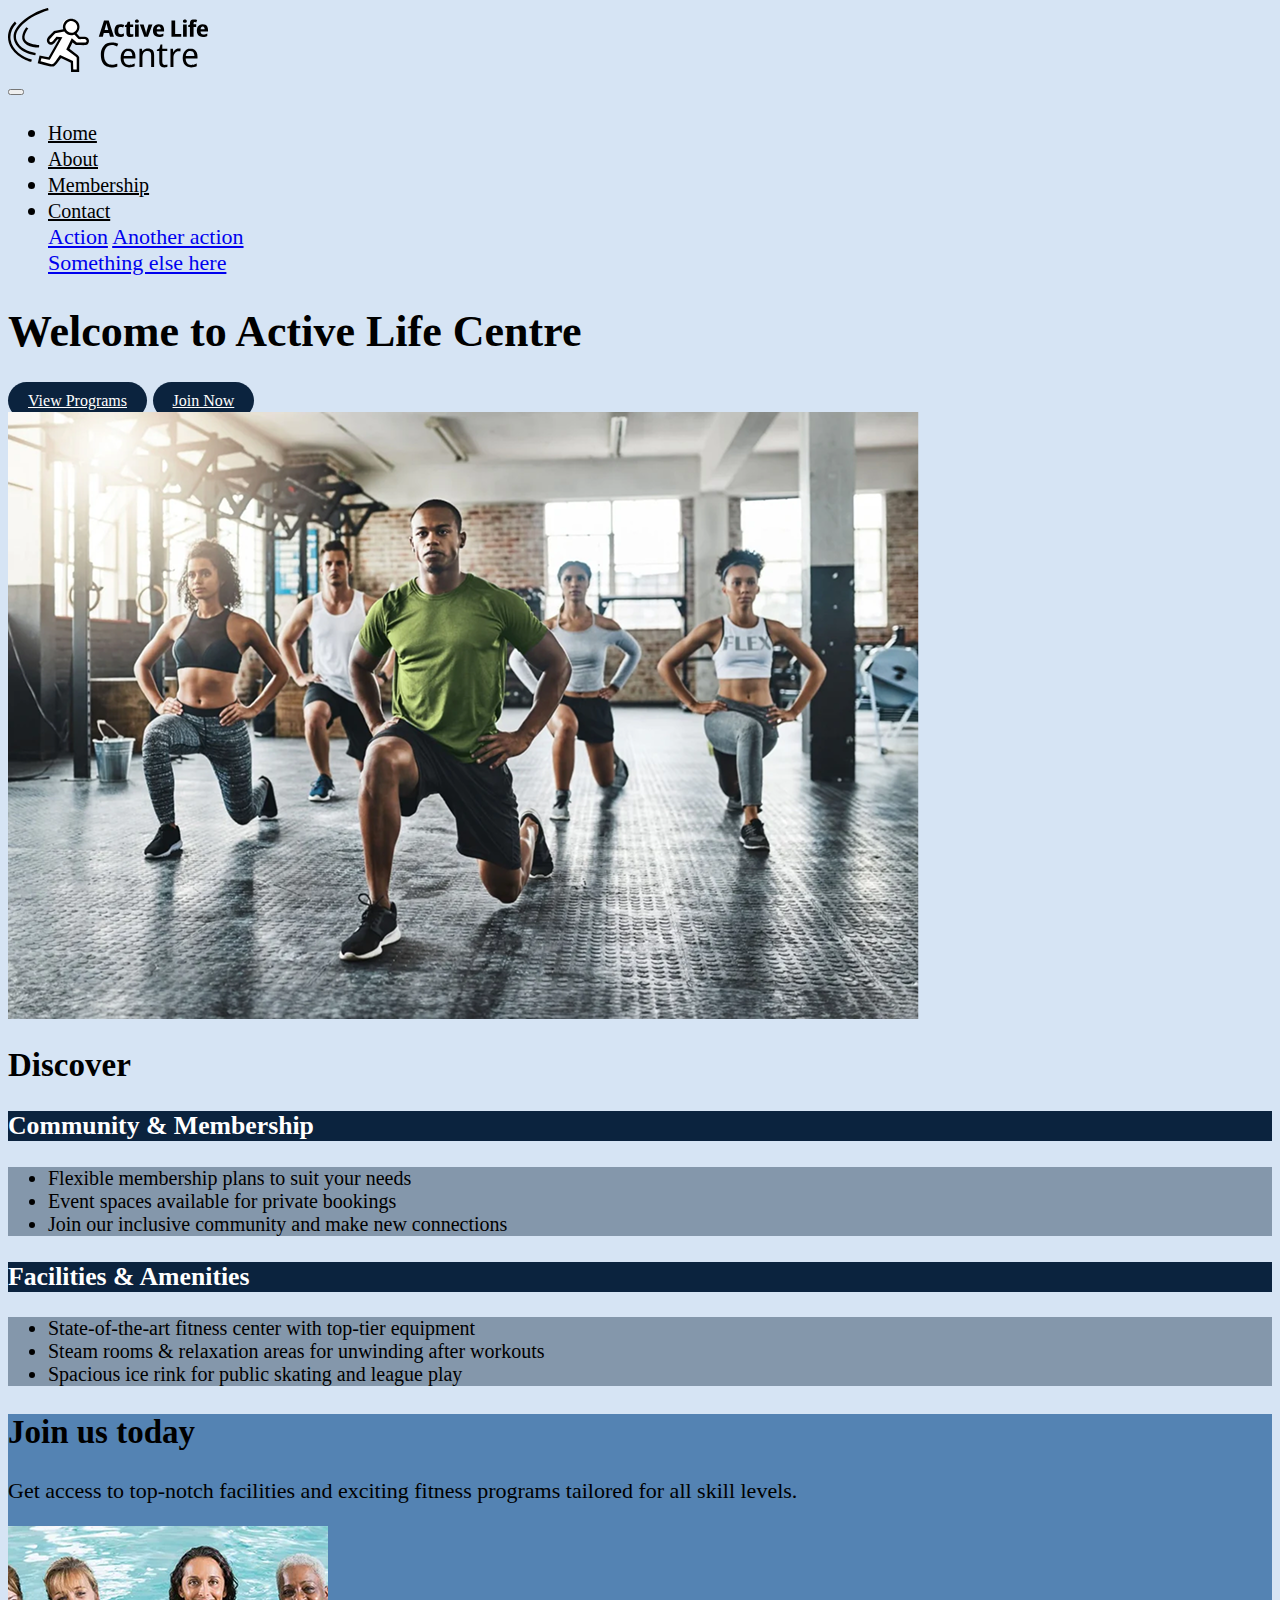
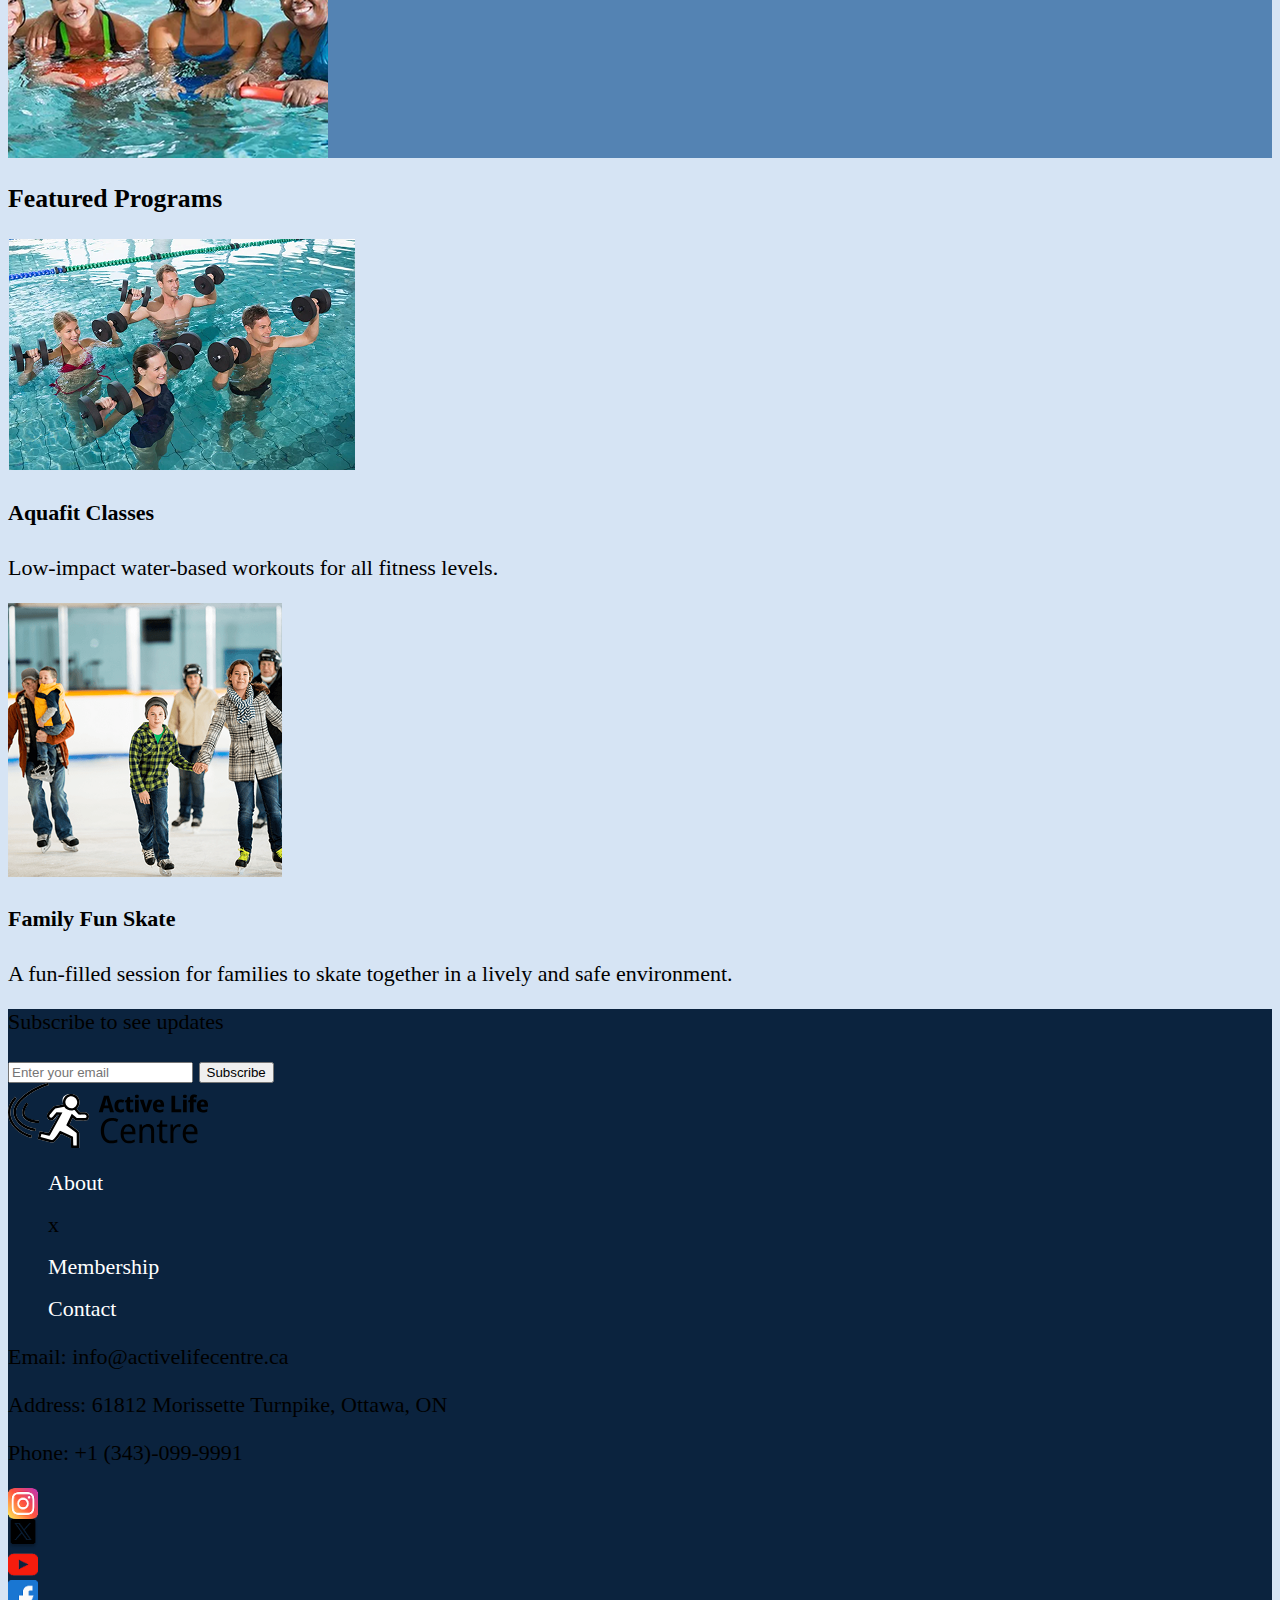
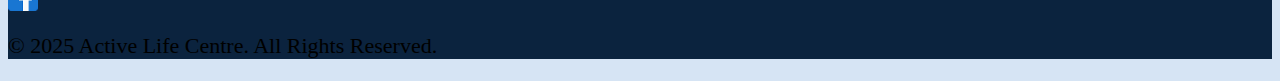
==== commit f862c86b: "final adjustments done" ====
--- a/index.html
+++ b/index.html
@@ -67,8 +67,9 @@
                 <div class="hero-content col-6 d-flex flex-column justify-content-center align-items-center">
                     <h1 class="display-4 fw-bold" id="hero-heading">Welcome to Active Life Centre</h1>
                     <div class="d-flex gap-2">
-                        <button class="view-btn" aria-label="View Programs">View Programs</button>
-                        <button class="join-btn" aria-label="Join Now">Join Now</button>
+                        <a href="https://www.ymcaottawa.ca/programs-services/health-fitness-aquatics"
+                            class="btn view-btn" aria-label="View Programs">View Programs</a>
+                        <a href="" class="btn join-btn" aria-label="Join Now">Join Now</a>
                     </div>
                 </div>
                 <div class="hero-image col-6">
@@ -79,7 +80,8 @@
                 <h2 class="fw-bold display-5" id="discover-heading">Discover</h2>
             </div>
 
-            <div class="section-discover row g-4 justify-content-center mt-1" role="region" aria-labelledby="discover-section">
+            <div class="section-discover row g-4 justify-content-center mt-1" role="region"
+                aria-labelledby="discover-section">
                 <!-- Discover Section 1 -->
                 <div class="col-5 p-2 mx-1">
                     <h3 class="fw-bold display-6 p-2 m-0" id="community-heading">Community & Membership</h3>
@@ -107,7 +109,8 @@
             </div>
             <div class="row">
                 <div class="col-md-6 d-flex justify-content-center align-items-center text-light">
-                    <p class="text-center fs-4">Get access to top-notch facilities and exciting fitness programs tailored
+                    <p class="text-center fs-4">Get access to top-notch facilities and exciting fitness programs
+                        tailored
                         for all skill levels.
                     </p>
                 </div>
@@ -135,6 +138,7 @@
                 <p>A fun-filled session for families to skate together in a lively and safe environment.</p>
             </div>
         </div>
+
     </main>
     <!-- Footer -->
     <footer class="text-white py-4" role="contentinfo">
@@ -158,8 +162,7 @@
                 </div>
                 <div class="col-md-4 text-center">
                     <ul>
-                        <li><a href="#" aria-label="About Us">About</a></li>
-                        <li><a href="#" aria-label="Programs">Programs</a></li>
+                        <li><a href="#" aria-label="About Us">About</a></li>x
                         <li><a href="#" aria-label="Membership">Membership</a></li>
                         <li><a href="#" aria-label="Contact Us">Contact</a></li>
                     </ul>
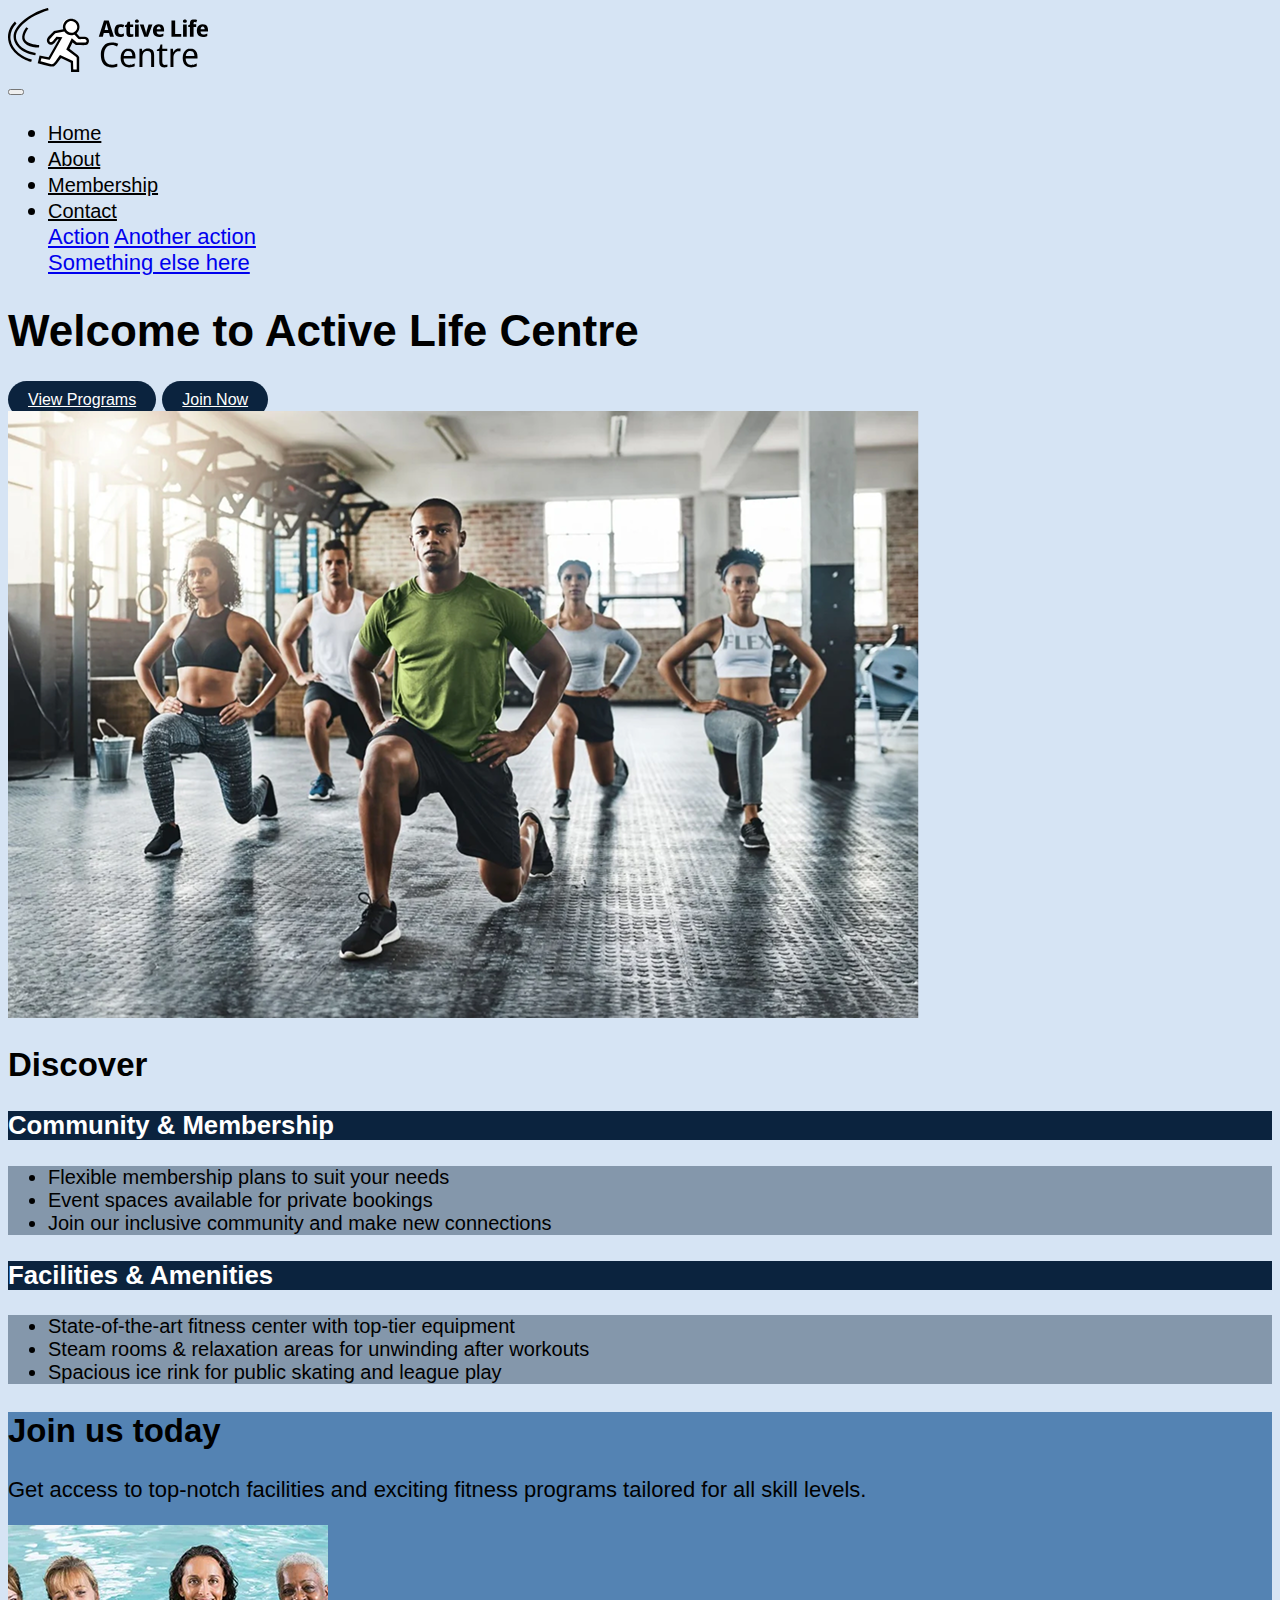
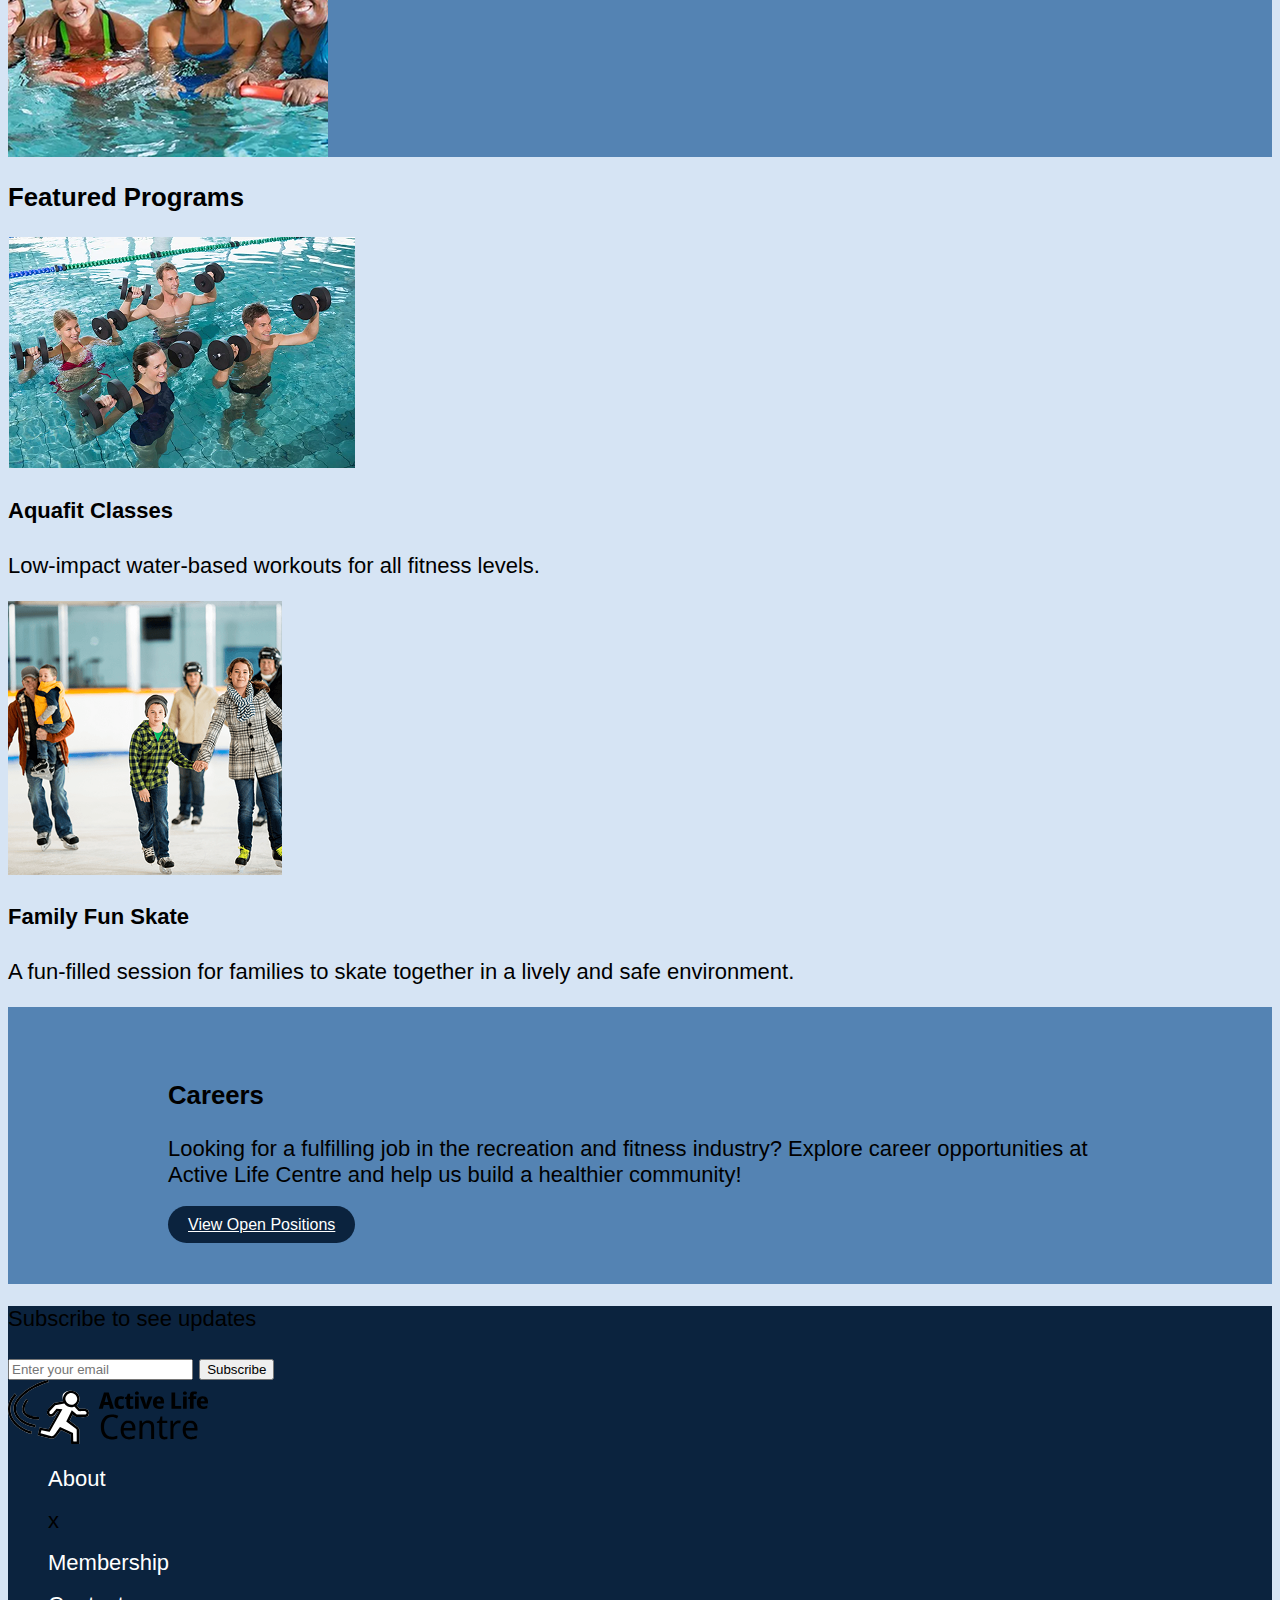
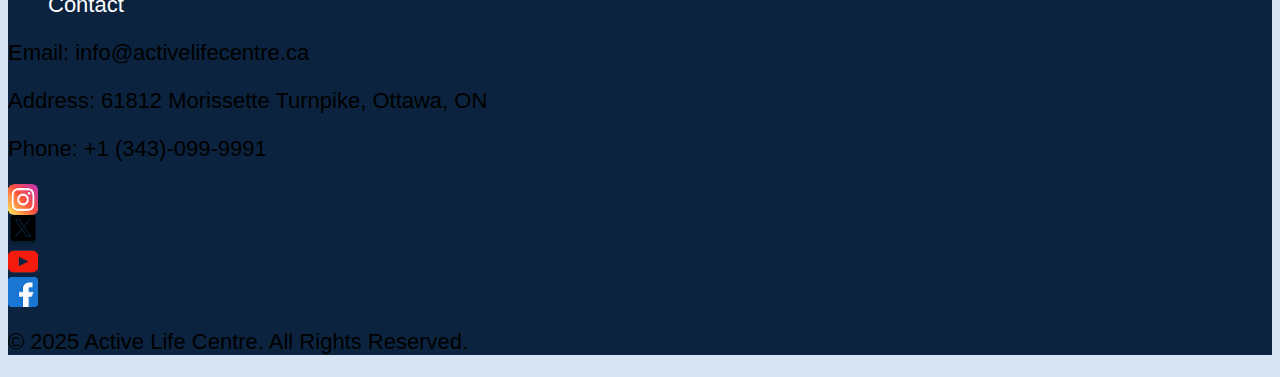
==== commit 8f81255d: "other last final adjustments" ====
--- a/index.html
+++ b/index.html
@@ -138,7 +138,15 @@
                 <p>A fun-filled session for families to skate together in a lively and safe environment.</p>
             </div>
         </div>
-
+        <!-- Careers Section -->
+        <div class="careers text-center text-light">
+            <h3 class="display-5 fw-bold">Careers</h3>
+            <p class="fs-4">Looking for a fulfilling job in the recreation and fitness industry? Explore career
+                opportunities at
+                Active Life Centre and help us build a healthier community!</p>
+                <a href="https://www.ymcaottawa.ca/join-our-team" class="btn positions-btn" aria-label="View Open Positions">View Open Positions</a>
+        </div>
+        </div>
     </main>
     <!-- Footer -->
     <footer class="text-white py-4" role="contentinfo">
--- a/css/main.css
+++ b/css/main.css
@@ -7,6 +7,7 @@
     --font-heading3: 35px;
     --font-heading4: 30px;
     --font-paragraph: 22px;
+    --font-family: 'Inter', sans-serif;
 }
 
 /* General styles */
@@ -23,6 +24,7 @@
 body {
     background-color: var(--secondary-color);
     font-size: var(--font-paragraph);
+    font-family: var(--font-family);
 }
 
 /* Index Page */
@@ -177,6 +179,16 @@
 /* Membership Info Section */
 .member-info {
     background-color: var(--tertiary-color);
+}
+.memb-btn {
+    background-color: var(--secondary-color);
+    border-radius: 50px;
+    padding: 10px 20px;
+}
+.memb-btn:hover {
+    background-color: black;
+    color: white;
+    border: none
 }
 
 /* Signup Section */
